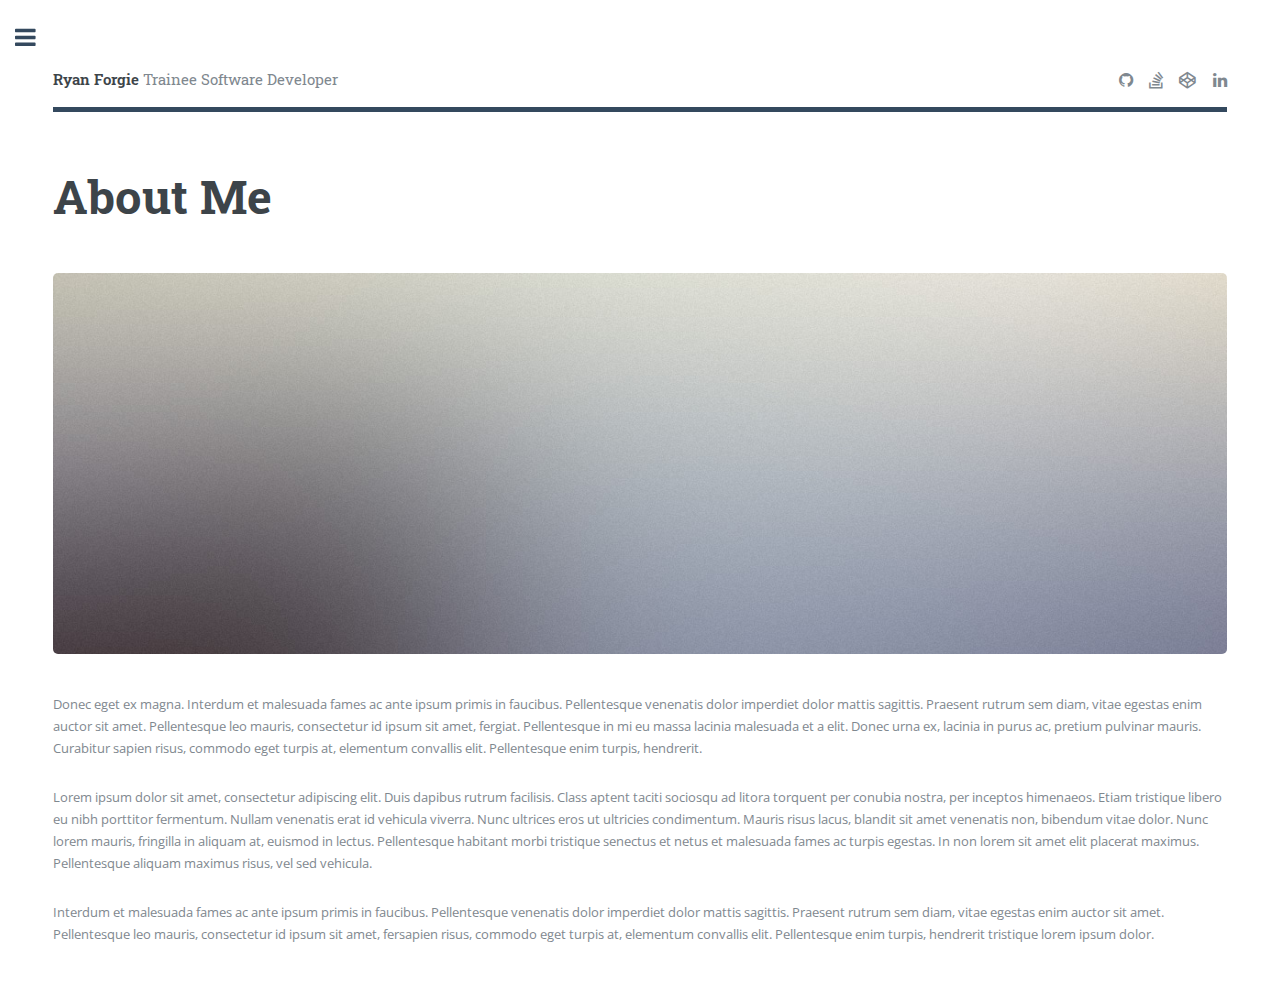
==== about me.html @ 8f0c616c "About me" ====
<!DOCTYPE HTML>
<!--
	Editorial by HTML5 UP
	html5up.net | @ajlkn
	Free for personal and commercial use under the CCA 3.0 license (html5up.net/license)
-->
<html>
	<head>
		<title>About Me</title>
		<meta charset="utf-8" />
		<meta name="viewport" content="width=device-width, initial-scale=1, user-scalable=no" />
		<!--[if lte IE 8]><script src="assets/js/ie/html5shiv.js"></script><![endif]-->
		<link rel="stylesheet" href="assets/css/main.css" />
		<!--[if lte IE 9]><link rel="stylesheet" href="assets/css/ie9.css" /><![endif]-->
		<!--[if lte IE 8]><link rel="stylesheet" href="assets/css/ie8.css" /><![endif]-->
	</head>
	<body>

		<!-- Wrapper -->
			<div id="wrapper">

				<!-- Main -->
					<div id="main">
						<div class="inner">

							<!-- Header -->
								<header id="header">
									<a href="index.html" class="logo"><strong>Ryan Forgie</strong> Trainee Software Developer</a>
									<ul class="icons">
										<li><a href="https://github.com/RJForgie" class="icon fa-github"><span class="label">Github</span></a></li>
										<li><a href="https://stackoverflow.com/users/7259341/ryan-forgie" class="icon fa-stack-overflow"><span class="label">Stack-overflow</span></a></li>
										<li><a href="https://codepen.io/RJForgie/" class="icon fa-codepen"><span class="label">Codepen</span></a></li>
										<li><a href="http://www.linkedin.com/in/ryan-forgie" class="icon fa-linkedin"><span class="label">Linkedin</span></a></li>
									</ul>
									</ul>
								</header>

							<!-- Content -->
								<section>
									<header class="main">
										<h1>About Me</h1>
									</header>

									<span class="image main"><img src="images/pic11.jpg" alt="" /></span>

									<p>Donec eget ex magna. Interdum et malesuada fames ac ante ipsum primis in faucibus. Pellentesque venenatis dolor imperdiet dolor mattis sagittis. Praesent rutrum sem diam, vitae egestas enim auctor sit amet. Pellentesque leo mauris, consectetur id ipsum sit amet, fergiat. Pellentesque in mi eu massa lacinia malesuada et a elit. Donec urna ex, lacinia in purus ac, pretium pulvinar mauris. Curabitur sapien risus, commodo eget turpis at, elementum convallis elit. Pellentesque enim turpis, hendrerit.</p>
									<p>Lorem ipsum dolor sit amet, consectetur adipiscing elit. Duis dapibus rutrum facilisis. Class aptent taciti sociosqu ad litora torquent per conubia nostra, per inceptos himenaeos. Etiam tristique libero eu nibh porttitor fermentum. Nullam venenatis erat id vehicula viverra. Nunc ultrices eros ut ultricies condimentum. Mauris risus lacus, blandit sit amet venenatis non, bibendum vitae dolor. Nunc lorem mauris, fringilla in aliquam at, euismod in lectus. Pellentesque habitant morbi tristique senectus et netus et malesuada fames ac turpis egestas. In non lorem sit amet elit placerat maximus. Pellentesque aliquam maximus risus, vel sed vehicula.</p>
									<p>Interdum et malesuada fames ac ante ipsum primis in faucibus. Pellentesque venenatis dolor imperdiet dolor mattis sagittis. Praesent rutrum sem diam, vitae egestas enim auctor sit amet. Pellentesque leo mauris, consectetur id ipsum sit amet, fersapien risus, commodo eget turpis at, elementum convallis elit. Pellentesque enim turpis, hendrerit tristique lorem ipsum dolor.</p>

								</section>

						</div>
					</div>

				<!-- Sidebar -->
				<div id="sidebar">
					<div class="inner">

						<!-- Search -->
							<!-- <section id="search" class="alt">
								<form method="post" action="#">
									<input type="text" name="query" id="query" placeholder="Search" />
								</form>
							</section> -->

						<!-- Menu -->
							<nav id="menu">
								<header class="major">
									<h2>Menu</h2>
								</header>
								<ul>
									<li><a href="about me.html">About Me</a></li>
									<!-- <li><a href="generic.html">Generic</a></li> -->
									<!-- <li><a href="elements.html">Elements</a></li> -->
									<!--Extra sidebar items, not needed for now
									<li>
										<span class="opener">Submenu</span>
										<ul>
											<li><a href="#">Lorem Dolor</a></li>
											<li><a href="#">Ipsum Adipiscing</a></li>
											<li><a href="#">Tempus Magna</a></li>
											<li><a href="#">Feugiat Veroeros</a></li>
										</ul>
									</li>
									<li><a href="#">Etiam Dolore</a></li>
									<li><a href="#">Adipiscing</a></li>
									<li>
										<span class="opener">Another Submenu</span>
										<ul>
											<li><a href="#">Lorem Dolor</a></li>
											<li><a href="#">Ipsum Adipiscing</a></li>
											<li><a href="#">Tempus Magna</a></li>
											<li><a href="#">Feugiat Veroeros</a></li>
										</ul>
									</li>
									<li><a href="#">Maximus Erat</a></li>
									<li><a href="#">Sapien Mauris</a></li>
									<li><a href="#">Amet Lacinia</a></li>
								</ul>
								-->
							</nav>

						<!-- Section -->
						<!--Extra sidebar section - not needed for now
							<section>
								<header class="major">
									<h2>Ante interdum</h2>
								</header>
								<div class="mini-posts">
									<article>
										<a href="#" class="image"><img src="images/pic07.jpg" alt="" /></a>
										<p>Aenean ornare velit lacus, ac varius enim lorem ullamcorper dolore aliquam.</p>
									</article>
									<article>
										<a href="#" class="image"><img src="images/pic08.jpg" alt="" /></a>
										<p>Aenean ornare velit lacus, ac varius enim lorem ullamcorper dolore aliquam.</p>
									</article>
									<article>
										<a href="#" class="image"><img src="images/pic09.jpg" alt="" /></a>
										<p>Aenean ornare velit lacus, ac varius enim lorem ullamcorper dolore aliquam.</p>
									</article>
								</div>
								<ul class="actions">
									<li><a href="#" class="button">More</a></li>
								</ul>
							</section>

						<!-- Section -->
							<section>
								<header class="major">
									<h2>Get in touch</h2>
								</header>
								<p>To discuss a job opportunity or collaboration on a project please contact me through Linkedin.</p>
								<ul class="contact">
									<!-- <li class="fa-envelope-o"><a href="#"></a></li> -->
									<!--<li class="fa-phone">(000) 000-0000</li>-->
									<li class="fa-home">Edinburgh, Scotland<br />
									United Kingdom</li>
								</ul>
							</section>

						<!-- Footer -->
						<footer id="footer">
							<p class="copyright">&copy; Ryan Forgie 2017. All rights reserved. Original Template Design: <a href="https://html5up.net">HTML5 UP</a>.</p>
						</footer>

					</div>
				</div>

		</div>

		<!-- Scripts -->
			<script src="assets/js/jquery.min.js"></script>
			<script src="assets/js/skel.min.js"></script>
			<script src="assets/js/util.js"></script>
			<!--[if lte IE 8]><script src="assets/js/ie/respond.min.js"></script><![endif]-->
			<script src="assets/js/main.js"></script>

	</body>
</html>
---- assets/css/main.css ----
@import url(font-awesome.min.css);
@import url("https://fonts.googleapis.com/css?family=Open+Sans:400,600,400italic,600italic|Roboto+Slab:400,700");

/*
	Editorial by HTML5 UP
	html5up.net | @ajlkn
	Free for personal and commercial use under the CCA 3.0 license (html5up.net/license)
*/

/* Reset */

	html, body, div, span, applet, object, iframe, h1, h2, h3, h4, h5, h6, p, blockquote, pre, a, abbr, acronym, address, big, cite, code, del, dfn, em, img, ins, kbd, q, s, samp, small, strike, strong, sub, sup, tt, var, b, u, i, center, dl, dt, dd, ol, ul, li, fieldset, form, label, legend, table, caption, tbody, tfoot, thead, tr, th, td, article, aside, canvas, details, embed, figure, figcaption, footer, header, hgroup, menu, nav, output, ruby, section, summary, time, mark, audio, video {
		margin: 0;
		padding: 0;
		border: 0;
		font-size: 100%;
		font: inherit;
		vertical-align: baseline;
	}

	article, aside, details, figcaption, figure, footer, header, hgroup, menu, nav, section {
		display: block;
	}

	body {
		line-height: 1;
	}

	ol, ul {
		list-style: none;
	}

	blockquote, q {
		quotes: none;
	}

	blockquote:before, blockquote:after, q:before, q:after {
		content: '';
		content: none;
	}

	table {
		border-collapse: collapse;
		border-spacing: 0;
	}

	body {
		-webkit-text-size-adjust: none;
	}

/* Box Model */

	*, *:before, *:after {
		-moz-box-sizing: border-box;
		-webkit-box-sizing: border-box;
		box-sizing: border-box;
	}

/* Grid */

	.row {
		border-bottom: solid 1px transparent;
		-moz-box-sizing: border-box;
		-webkit-box-sizing: border-box;
		box-sizing: border-box;
	}

	.row > * {
		float: left;
		-moz-box-sizing: border-box;
		-webkit-box-sizing: border-box;
		box-sizing: border-box;
	}

	.row:after, .row:before {
		content: '';
		display: block;
		clear: both;
		height: 0;
	}

	.row.uniform > * > :first-child {
		margin-top: 0;
	}

	.row.uniform > * > :last-child {
		margin-bottom: 0;
	}

	.row.\30 \25 > * {
		padding: 0 0 0 0em;
	}

	.row.\30 \25 {
		margin: 0 0 -1px 0em;
	}

	.row.uniform.\30 \25 > * {
		padding: 0em 0 0 0em;
	}

	.row.uniform.\30 \25 {
		margin: 0em 0 -1px 0em;
	}

	.row > * {
		padding: 0 0 0 1.5em;
	}

	.row {
		margin: 0 0 -1px -1.5em;
	}

	.row.uniform > * {
		padding: 1.5em 0 0 1.5em;
	}

	.row.uniform {
		margin: -1.5em 0 -1px -1.5em;
	}

	.row.\32 00\25 > * {
		padding: 0 0 0 3em;
	}

	.row.\32 00\25 {
		margin: 0 0 -1px -3em;
	}

	.row.uniform.\32 00\25 > * {
		padding: 3em 0 0 3em;
	}

	.row.uniform.\32 00\25 {
		margin: -3em 0 -1px -3em;
	}

	.row.\31 50\25 > * {
		padding: 0 0 0 2.25em;
	}

	.row.\31 50\25 {
		margin: 0 0 -1px -2.25em;
	}

	.row.uniform.\31 50\25 > * {
		padding: 2.25em 0 0 2.25em;
	}

	.row.uniform.\31 50\25 {
		margin: -2.25em 0 -1px -2.25em;
	}

	.row.\35 0\25 > * {
		padding: 0 0 0 0.75em;
	}

	.row.\35 0\25 {
		margin: 0 0 -1px -0.75em;
	}

	.row.uniform.\35 0\25 > * {
		padding: 0.75em 0 0 0.75em;
	}

	.row.uniform.\35 0\25 {
		margin: -0.75em 0 -1px -0.75em;
	}

	.row.\32 5\25 > * {
		padding: 0 0 0 0.375em;
	}

	.row.\32 5\25 {
		margin: 0 0 -1px -0.375em;
	}

	.row.uniform.\32 5\25 > * {
		padding: 0.375em 0 0 0.375em;
	}

	.row.uniform.\32 5\25 {
		margin: -0.375em 0 -1px -0.375em;
	}

	.\31 2u, .\31 2u\24 {
		width: 100%;
		clear: none;
		margin-left: 0;
	}

	.\31 1u, .\31 1u\24 {
		width: 91.6666666667%;
		clear: none;
		margin-left: 0;
	}

	.\31 0u, .\31 0u\24 {
		width: 83.3333333333%;
		clear: none;
		margin-left: 0;
	}

	.\39 u, .\39 u\24 {
		width: 75%;
		clear: none;
		margin-left: 0;
	}

	.\38 u, .\38 u\24 {
		width: 66.6666666667%;
		clear: none;
		margin-left: 0;
	}

	.\37 u, .\37 u\24 {
		width: 58.3333333333%;
		clear: none;
		margin-left: 0;
	}

	.\36 u, .\36 u\24 {
		width: 50%;
		clear: none;
		margin-left: 0;
	}

	.\35 u, .\35 u\24 {
		width: 41.6666666667%;
		clear: none;
		margin-left: 0;
	}

	.\34 u, .\34 u\24 {
		width: 33.3333333333%;
		clear: none;
		margin-left: 0;
	}

	.\33 u, .\33 u\24 {
		width: 25%;
		clear: none;
		margin-left: 0;
	}

	.\32 u, .\32 u\24 {
		width: 16.6666666667%;
		clear: none;
		margin-left: 0;
	}

	.\31 u, .\31 u\24 {
		width: 8.3333333333%;
		clear: none;
		margin-left: 0;
	}

	.\31 2u\24 + *,
	.\31 1u\24 + *,
	.\31 0u\24 + *,
	.\39 u\24 + *,
	.\38 u\24 + *,
	.\37 u\24 + *,
	.\36 u\24 + *,
	.\35 u\24 + *,
	.\34 u\24 + *,
	.\33 u\24 + *,
	.\32 u\24 + *,
	.\31 u\24 + * {
		clear: left;
	}

	.\-11u {
		margin-left: 91.66667%;
	}

	.\-10u {
		margin-left: 83.33333%;
	}

	.\-9u {
		margin-left: 75%;
	}

	.\-8u {
		margin-left: 66.66667%;
	}

	.\-7u {
		margin-left: 58.33333%;
	}

	.\-6u {
		margin-left: 50%;
	}

	.\-5u {
		margin-left: 41.66667%;
	}

	.\-4u {
		margin-left: 33.33333%;
	}

	.\-3u {
		margin-left: 25%;
	}

	.\-2u {
		margin-left: 16.66667%;
	}

	.\-1u {
		margin-left: 8.33333%;
	}

	@media screen and (max-width: 1680px) {

		.row > * {
			padding: 0 0 0 1.5em;
		}

		.row {
			margin: 0 0 -1px -1.5em;
		}

		.row.uniform > * {
			padding: 1.5em 0 0 1.5em;
		}

		.row.uniform {
			margin: -1.5em 0 -1px -1.5em;
		}

		.row.\32 00\25 > * {
			padding: 0 0 0 3em;
		}

		.row.\32 00\25 {
			margin: 0 0 -1px -3em;
		}

		.row.uniform.\32 00\25 > * {
			padding: 3em 0 0 3em;
		}

		.row.uniform.\32 00\25 {
			margin: -3em 0 -1px -3em;
		}

		.row.\31 50\25 > * {
			padding: 0 0 0 2.25em;
		}

		.row.\31 50\25 {
			margin: 0 0 -1px -2.25em;
		}

		.row.uniform.\31 50\25 > * {
			padding: 2.25em 0 0 2.25em;
		}

		.row.uniform.\31 50\25 {
			margin: -2.25em 0 -1px -2.25em;
		}

		.row.\35 0\25 > * {
			padding: 0 0 0 0.75em;
		}

		.row.\35 0\25 {
			margin: 0 0 -1px -0.75em;
		}

		.row.uniform.\35 0\25 > * {
			padding: 0.75em 0 0 0.75em;
		}

		.row.uniform.\35 0\25 {
			margin: -0.75em 0 -1px -0.75em;
		}

		.row.\32 5\25 > * {
			padding: 0 0 0 0.375em;
		}

		.row.\32 5\25 {
			margin: 0 0 -1px -0.375em;
		}

		.row.uniform.\32 5\25 > * {
			padding: 0.375em 0 0 0.375em;
		}

		.row.uniform.\32 5\25 {
			margin: -0.375em 0 -1px -0.375em;
		}

		.\31 2u\28xlarge\29, .\31 2u\24\28xlarge\29 {
			width: 100%;
			clear: none;
			margin-left: 0;
		}

		.\31 1u\28xlarge\29, .\31 1u\24\28xlarge\29 {
			width: 91.6666666667%;
			clear: none;
			margin-left: 0;
		}

		.\31 0u\28xlarge\29, .\31 0u\24\28xlarge\29 {
			width: 83.3333333333%;
			clear: none;
			margin-left: 0;
		}

		.\39 u\28xlarge\29, .\39 u\24\28xlarge\29 {
			width: 75%;
			clear: none;
			margin-left: 0;
		}

		.\38 u\28xlarge\29, .\38 u\24\28xlarge\29 {
			width: 66.6666666667%;
			clear: none;
			margin-left: 0;
		}

		.\37 u\28xlarge\29, .\37 u\24\28xlarge\29 {
			width: 58.3333333333%;
			clear: none;
			margin-left: 0;
		}

		.\36 u\28xlarge\29, .\36 u\24\28xlarge\29 {
			width: 50%;
			clear: none;
			margin-left: 0;
		}

		.\35 u\28xlarge\29, .\35 u\24\28xlarge\29 {
			width: 41.6666666667%;
			clear: none;
			margin-left: 0;
		}

		.\34 u\28xlarge\29, .\34 u\24\28xlarge\29 {
			width: 33.3333333333%;
			clear: none;
			margin-left: 0;
		}

		.\33 u\28xlarge\29, .\33 u\24\28xlarge\29 {
			width: 25%;
			clear: none;
			margin-left: 0;
		}

		.\32 u\28xlarge\29, .\32 u\24\28xlarge\29 {
			width: 16.6666666667%;
			clear: none;
			margin-left: 0;
		}

		.\31 u\28xlarge\29, .\31 u\24\28xlarge\29 {
			width: 8.3333333333%;
			clear: none;
			margin-left: 0;
		}

		.\31 2u\24\28xlarge\29 + *,
		.\31 1u\24\28xlarge\29 + *,
		.\31 0u\24\28xlarge\29 + *,
		.\39 u\24\28xlarge\29 + *,
		.\38 u\24\28xlarge\29 + *,
		.\37 u\24\28xlarge\29 + *,
		.\36 u\24\28xlarge\29 + *,
		.\35 u\24\28xlarge\29 + *,
		.\34 u\24\28xlarge\29 + *,
		.\33 u\24\28xlarge\29 + *,
		.\32 u\24\28xlarge\29 + *,
		.\31 u\24\28xlarge\29 + * {
			clear: left;
		}

		.\-11u\28xlarge\29 {
			margin-left: 91.66667%;
		}

		.\-10u\28xlarge\29 {
			margin-left: 83.33333%;
		}

		.\-9u\28xlarge\29 {
			margin-left: 75%;
		}

		.\-8u\28xlarge\29 {
			margin-left: 66.66667%;
		}

		.\-7u\28xlarge\29 {
			margin-left: 58.33333%;
		}

		.\-6u\28xlarge\29 {
			margin-left: 50%;
		}

		.\-5u\28xlarge\29 {
			margin-left: 41.66667%;
		}

		.\-4u\28xlarge\29 {
			margin-left: 33.33333%;
		}

		.\-3u\28xlarge\29 {
			margin-left: 25%;
		}

		.\-2u\28xlarge\29 {
			margin-left: 16.66667%;
		}

		.\-1u\28xlarge\29 {
			margin-left: 8.33333%;
		}

	}

	@media screen and (max-width: 1280px) {

		.row > * {
			padding: 0 0 0 1.5em;
		}

		.row {
			margin: 0 0 -1px -1.5em;
		}

		.row.uniform > * {
			padding: 1.5em 0 0 1.5em;
		}

		.row.uniform {
			margin: -1.5em 0 -1px -1.5em;
		}

		.row.\32 00\25 > * {
			padding: 0 0 0 3em;
		}

		.row.\32 00\25 {
			margin: 0 0 -1px -3em;
		}

		.row.uniform.\32 00\25 > * {
			padding: 3em 0 0 3em;
		}

		.row.uniform.\32 00\25 {
			margin: -3em 0 -1px -3em;
		}

		.row.\31 50\25 > * {
			padding: 0 0 0 2.25em;
		}

		.row.\31 50\25 {
			margin: 0 0 -1px -2.25em;
		}

		.row.uniform.\31 50\25 > * {
			padding: 2.25em 0 0 2.25em;
		}

		.row.uniform.\31 50\25 {
			margin: -2.25em 0 -1px -2.25em;
		}

		.row.\35 0\25 > * {
			padding: 0 0 0 0.75em;
		}

		.row.\35 0\25 {
			margin: 0 0 -1px -0.75em;
		}

		.row.uniform.\35 0\25 > * {
			padding: 0.75em 0 0 0.75em;
		}

		.row.uniform.\35 0\25 {
			margin: -0.75em 0 -1px -0.75em;
		}

		.row.\32 5\25 > * {
			padding: 0 0 0 0.375em;
		}

		.row.\32 5\25 {
			margin: 0 0 -1px -0.375em;
		}

		.row.uniform.\32 5\25 > * {
			padding: 0.375em 0 0 0.375em;
		}

		.row.uniform.\32 5\25 {
			margin: -0.375em 0 -1px -0.375em;
		}

		.\31 2u\28large\29, .\31 2u\24\28large\29 {
			width: 100%;
			clear: none;
			margin-left: 0;
		}

		.\31 1u\28large\29, .\31 1u\24\28large\29 {
			width: 91.6666666667%;
			clear: none;
			margin-left: 0;
		}

		.\31 0u\28large\29, .\31 0u\24\28large\29 {
			width: 83.3333333333%;
			clear: none;
			margin-left: 0;
		}

		.\39 u\28large\29, .\39 u\24\28large\29 {
			width: 75%;
			clear: none;
			margin-left: 0;
		}

		.\38 u\28large\29, .\38 u\24\28large\29 {
			width: 66.6666666667%;
			clear: none;
			margin-left: 0;
		}

		.\37 u\28large\29, .\37 u\24\28large\29 {
			width: 58.3333333333%;
			clear: none;
			margin-left: 0;
		}

		.\36 u\28large\29, .\36 u\24\28large\29 {
			width: 50%;
			clear: none;
			margin-left: 0;
		}

		.\35 u\28large\29, .\35 u\24\28large\29 {
			width: 41.6666666667%;
			clear: none;
			margin-left: 0;
		}

		.\34 u\28large\29, .\34 u\24\28large\29 {
			width: 33.3333333333%;
			clear: none;
			margin-left: 0;
		}

		.\33 u\28large\29, .\33 u\24\28large\29 {
			width: 25%;
			clear: none;
			margin-left: 0;
		}

		.\32 u\28large\29, .\32 u\24\28large\29 {
			width: 16.6666666667%;
			clear: none;
			margin-left: 0;
		}

		.\31 u\28large\29, .\31 u\24\28large\29 {
			width: 8.3333333333%;
			clear: none;
			margin-left: 0;
		}

		.\31 2u\24\28large\29 + *,
		.\31 1u\24\28large\29 + *,
		.\31 0u\24\28large\29 + *,
		.\39 u\24\28large\29 + *,
		.\38 u\24\28large\29 + *,
		.\37 u\24\28large\29 + *,
		.\36 u\24\28large\29 + *,
		.\35 u\24\28large\29 + *,
		.\34 u\24\28large\29 + *,
		.\33 u\24\28large\29 + *,
		.\32 u\24\28large\29 + *,
		.\31 u\24\28large\29 + * {
			clear: left;
		}

		.\-11u\28large\29 {
			margin-left: 91.66667%;
		}

		.\-10u\28large\29 {
			margin-left: 83.33333%;
		}

		.\-9u\28large\29 {
			margin-left: 75%;
		}

		.\-8u\28large\29 {
			margin-left: 66.66667%;
		}

		.\-7u\28large\29 {
			margin-left: 58.33333%;
		}

		.\-6u\28large\29 {
			margin-left: 50%;
		}

		.\-5u\28large\29 {
			margin-left: 41.66667%;
		}

		.\-4u\28large\29 {
			margin-left: 33.33333%;
		}

		.\-3u\28large\29 {
			margin-left: 25%;
		}

		.\-2u\28large\29 {
			margin-left: 16.66667%;
		}

		.\-1u\28large\29 {
			margin-left: 8.33333%;
		}

	}

	@media screen and (max-width: 980px) {

		.row > * {
			padding: 0 0 0 1.5em;
		}

		.row {
			margin: 0 0 -1px -1.5em;
		}

		.row.uniform > * {
			padding: 1.5em 0 0 1.5em;
		}

		.row.uniform {
			margin: -1.5em 0 -1px -1.5em;
		}

		.row.\32 00\25 > * {
			padding: 0 0 0 3em;
		}

		.row.\32 00\25 {
			margin: 0 0 -1px -3em;
		}

		.row.uniform.\32 00\25 > * {
			padding: 3em 0 0 3em;
		}

		.row.uniform.\32 00\25 {
			margin: -3em 0 -1px -3em;
		}

		.row.\31 50\25 > * {
			padding: 0 0 0 2.25em;
		}

		.row.\31 50\25 {
			margin: 0 0 -1px -2.25em;
		}

		.row.uniform.\31 50\25 > * {
			padding: 2.25em 0 0 2.25em;
		}

		.row.uniform.\31 50\25 {
			margin: -2.25em 0 -1px -2.25em;
		}

		.row.\35 0\25 > * {
			padding: 0 0 0 0.75em;
		}

		.row.\35 0\25 {
			margin: 0 0 -1px -0.75em;
		}

		.row.uniform.\35 0\25 > * {
			padding: 0.75em 0 0 0.75em;
		}

		.row.uniform.\35 0\25 {
			margin: -0.75em 0 -1px -0.75em;
		}

		.row.\32 5\25 > * {
			padding: 0 0 0 0.375em;
		}

		.row.\32 5\25 {
			margin: 0 0 -1px -0.375em;
		}

		.row.uniform.\32 5\25 > * {
			padding: 0.375em 0 0 0.375em;
		}

		.row.uniform.\32 5\25 {
			margin: -0.375em 0 -1px -0.375em;
		}

		.\31 2u\28medium\29, .\31 2u\24\28medium\29 {
			width: 100%;
			clear: none;
			margin-left: 0;
		}

		.\31 1u\28medium\29, .\31 1u\24\28medium\29 {
			width: 91.6666666667%;
			clear: none;
			margin-left: 0;
		}

		.\31 0u\28medium\29, .\31 0u\24\28medium\29 {
			width: 83.3333333333%;
			clear: none;
			margin-left: 0;
		}

		.\39 u\28medium\29, .\39 u\24\28medium\29 {
			width: 75%;
			clear: none;
			margin-left: 0;
		}

		.\38 u\28medium\29, .\38 u\24\28medium\29 {
			width: 66.6666666667%;
			clear: none;
			margin-left: 0;
		}

		.\37 u\28medium\29, .\37 u\24\28medium\29 {
			width: 58.3333333333%;
			clear: none;
			margin-left: 0;
		}

		.\36 u\28medium\29, .\36 u\24\28medium\29 {
			width: 50%;
			clear: none;
			margin-left: 0;
		}

		.\35 u\28medium\29, .\35 u\24\28medium\29 {
			width: 41.6666666667%;
			clear: none;
			margin-left: 0;
		}

		.\34 u\28medium\29, .\34 u\24\28medium\29 {
			width: 33.3333333333%;
			clear: none;
			margin-left: 0;
		}

		.\33 u\28medium\29, .\33 u\24\28medium\29 {
			width: 25%;
			clear: none;
			margin-left: 0;
		}

		.\32 u\28medium\29, .\32 u\24\28medium\29 {
			width: 16.6666666667%;
			clear: none;
			margin-left: 0;
		}

		.\31 u\28medium\29, .\31 u\24\28medium\29 {
			width: 8.3333333333%;
			clear: none;
			margin-left: 0;
		}

		.\31 2u\24\28medium\29 + *,
		.\31 1u\24\28medium\29 + *,
		.\31 0u\24\28medium\29 + *,
		.\39 u\24\28medium\29 + *,
		.\38 u\24\28medium\29 + *,
		.\37 u\24\28medium\29 + *,
		.\36 u\24\28medium\29 + *,
		.\35 u\24\28medium\29 + *,
		.\34 u\24\28medium\29 + *,
		.\33 u\24\28medium\29 + *,
		.\32 u\24\28medium\29 + *,
		.\31 u\24\28medium\29 + * {
			clear: left;
		}

		.\-11u\28medium\29 {
			margin-left: 91.66667%;
		}

		.\-10u\28medium\29 {
			margin-left: 83.33333%;
		}

		.\-9u\28medium\29 {
			margin-left: 75%;
		}

		.\-8u\28medium\29 {
			margin-left: 66.66667%;
		}

		.\-7u\28medium\29 {
			margin-left: 58.33333%;
		}

		.\-6u\28medium\29 {
			margin-left: 50%;
		}

		.\-5u\28medium\29 {
			margin-left: 41.66667%;
		}

		.\-4u\28medium\29 {
			margin-left: 33.33333%;
		}

		.\-3u\28medium\29 {
			margin-left: 25%;
		}

		.\-2u\28medium\29 {
			margin-left: 16.66667%;
		}

		.\-1u\28medium\29 {
			margin-left: 8.33333%;
		}

	}

	@media screen and (max-width: 736px) {

		.row > * {
			padding: 0 0 0 1.5em;
		}

		.row {
			margin: 0 0 -1px -1.5em;
		}

		.row.uniform > * {
			padding: 1.5em 0 0 1.5em;
		}

		.row.uniform {
			margin: -1.5em 0 -1px -1.5em;
		}

		.row.\32 00\25 > * {
			padding: 0 0 0 3em;
		}

		.row.\32 00\25 {
			margin: 0 0 -1px -3em;
		}

		.row.uniform.\32 00\25 > * {
			padding: 3em 0 0 3em;
		}

		.row.uniform.\32 00\25 {
			margin: -3em 0 -1px -3em;
		}

		.row.\31 50\25 > * {
			padding: 0 0 0 2.25em;
		}

		.row.\31 50\25 {
			margin: 0 0 -1px -2.25em;
		}

		.row.uniform.\31 50\25 > * {
			padding: 2.25em 0 0 2.25em;
		}

		.row.uniform.\31 50\25 {
			margin: -2.25em 0 -1px -2.25em;
		}

		.row.\35 0\25 > * {
			padding: 0 0 0 0.75em;
		}

		.row.\35 0\25 {
			margin: 0 0 -1px -0.75em;
		}

		.row.uniform.\35 0\25 > * {
			padding: 0.75em 0 0 0.75em;
		}

		.row.uniform.\35 0\25 {
			margin: -0.75em 0 -1px -0.75em;
		}

		.row.\32 5\25 > * {
			padding: 0 0 0 0.375em;
		}

		.row.\32 5\25 {
			margin: 0 0 -1px -0.375em;
		}

		.row.uniform.\32 5\25 > * {
			padding: 0.375em 0 0 0.375em;
		}

		.row.uniform.\32 5\25 {
			margin: -0.375em 0 -1px -0.375em;
		}

		.\31 2u\28small\29, .\31 2u\24\28small\29 {
			width: 100%;
			clear: none;
			margin-left: 0;
		}

		.\31 1u\28small\29, .\31 1u\24\28small\29 {
			width: 91.6666666667%;
			clear: none;
			margin-left: 0;
		}

		.\31 0u\28small\29, .\31 0u\24\28small\29 {
			width: 83.3333333333%;
			clear: none;
			margin-left: 0;
		}

		.\39 u\28small\29, .\39 u\24\28small\29 {
			width: 75%;
			clear: none;
			margin-left: 0;
		}

		.\38 u\28small\29, .\38 u\24\28small\29 {
			width: 66.6666666667%;
			clear: none;
			margin-left: 0;
		}

		.\37 u\28small\29, .\37 u\24\28small\29 {
			width: 58.3333333333%;
			clear: none;
			margin-left: 0;
		}

		.\36 u\28small\29, .\36 u\24\28small\29 {
			width: 50%;
			clear: none;
			margin-left: 0;
		}

		.\35 u\28small\29, .\35 u\24\28small\29 {
			width: 41.6666666667%;
			clear: none;
			margin-left: 0;
		}

		.\34 u\28small\29, .\34 u\24\28small\29 {
			width: 33.3333333333%;
			clear: none;
			margin-left: 0;
		}

		.\33 u\28small\29, .\33 u\24\28small\29 {
			width: 25%;
			clear: none;
			margin-left: 0;
		}

		.\32 u\28small\29, .\32 u\24\28small\29 {
			width: 16.6666666667%;
			clear: none;
			margin-left: 0;
		}

		.\31 u\28small\29, .\31 u\24\28small\29 {
			width: 8.3333333333%;
			clear: none;
			margin-left: 0;
		}

		.\31 2u\24\28small\29 + *,
		.\31 1u\24\28small\29 + *,
		.\31 0u\24\28small\29 + *,
		.\39 u\24\28small\29 + *,
		.\38 u\24\28small\29 + *,
		.\37 u\24\28small\29 + *,
		.\36 u\24\28small\29 + *,
		.\35 u\24\28small\29 + *,
		.\34 u\24\28small\29 + *,
		.\33 u\24\28small\29 + *,
		.\32 u\24\28small\29 + *,
		.\31 u\24\28small\29 + * {
			clear: left;
		}

		.\-11u\28small\29 {
			margin-left: 91.66667%;
		}

		.\-10u\28small\29 {
			margin-left: 83.33333%;
		}

		.\-9u\28small\29 {
			margin-left: 75%;
		}

		.\-8u\28small\29 {
			margin-left: 66.66667%;
		}

		.\-7u\28small\29 {
			margin-left: 58.33333%;
		}

		.\-6u\28small\29 {
			margin-left: 50%;
		}

		.\-5u\28small\29 {
			margin-left: 41.66667%;
		}

		.\-4u\28small\29 {
			margin-left: 33.33333%;
		}

		.\-3u\28small\29 {
			margin-left: 25%;
		}

		.\-2u\28small\29 {
			margin-left: 16.66667%;
		}

		.\-1u\28small\29 {
			margin-left: 8.33333%;
		}

	}

	@media screen and (max-width: 480px) {

		.row > * {
			padding: 0 0 0 1.5em;
		}

		.row {
			margin: 0 0 -1px -1.5em;
		}

		.row.uniform > * {
			padding: 1.5em 0 0 1.5em;
		}

		.row.uniform {
			margin: -1.5em 0 -1px -1.5em;
		}

		.row.\32 00\25 > * {
			padding: 0 0 0 3em;
		}

		.row.\32 00\25 {
			margin: 0 0 -1px -3em;
		}

		.row.uniform.\32 00\25 > * {
			padding: 3em 0 0 3em;
		}

		.row.uniform.\32 00\25 {
			margin: -3em 0 -1px -3em;
		}

		.row.\31 50\25 > * {
			padding: 0 0 0 2.25em;
		}

		.row.\31 50\25 {
			margin: 0 0 -1px -2.25em;
		}

		.row.uniform.\31 50\25 > * {
			padding: 2.25em 0 0 2.25em;
		}

		.row.uniform.\31 50\25 {
			margin: -2.25em 0 -1px -2.25em;
		}

		.row.\35 0\25 > * {
			padding: 0 0 0 0.75em;
		}

		.row.\35 0\25 {
			margin: 0 0 -1px -0.75em;
		}

		.row.uniform.\35 0\25 > * {
			padding: 0.75em 0 0 0.75em;
		}

		.row.uniform.\35 0\25 {
			margin: -0.75em 0 -1px -0.75em;
		}

		.row.\32 5\25 > * {
			padding: 0 0 0 0.375em;
		}

		.row.\32 5\25 {
			margin: 0 0 -1px -0.375em;
		}

		.row.uniform.\32 5\25 > * {
			padding: 0.375em 0 0 0.375em;
		}

		.row.uniform.\32 5\25 {
			margin: -0.375em 0 -1px -0.375em;
		}

		.\31 2u\28xsmall\29, .\31 2u\24\28xsmall\29 {
			width: 100%;
			clear: none;
			margin-left: 0;
		}

		.\31 1u\28xsmall\29, .\31 1u\24\28xsmall\29 {
			width: 91.6666666667%;
			clear: none;
			margin-left: 0;
		}

		.\31 0u\28xsmall\29, .\31 0u\24\28xsmall\29 {
			width: 83.3333333333%;
			clear: none;
			margin-left: 0;
		}

		.\39 u\28xsmall\29, .\39 u\24\28xsmall\29 {
			width: 75%;
			clear: none;
			margin-left: 0;
		}

		.\38 u\28xsmall\29, .\38 u\24\28xsmall\29 {
			width: 66.6666666667%;
			clear: none;
			margin-left: 0;
		}

		.\37 u\28xsmall\29, .\37 u\24\28xsmall\29 {
			width: 58.3333333333%;
			clear: none;
			margin-left: 0;
		}

		.\36 u\28xsmall\29, .\36 u\24\28xsmall\29 {
			width: 50%;
			clear: none;
			margin-left: 0;
		}

		.\35 u\28xsmall\29, .\35 u\24\28xsmall\29 {
			width: 41.6666666667%;
			clear: none;
			margin-left: 0;
		}

		.\34 u\28xsmall\29, .\34 u\24\28xsmall\29 {
			width: 33.3333333333%;
			clear: none;
			margin-left: 0;
		}

		.\33 u\28xsmall\29, .\33 u\24\28xsmall\29 {
			width: 25%;
			clear: none;
			margin-left: 0;
		}

		.\32 u\28xsmall\29, .\32 u\24\28xsmall\29 {
			width: 16.6666666667%;
			clear: none;
			margin-left: 0;
		}

		.\31 u\28xsmall\29, .\31 u\24\28xsmall\29 {
			width: 8.3333333333%;
			clear: none;
			margin-left: 0;
		}

		.\31 2u\24\28xsmall\29 + *,
		.\31 1u\24\28xsmall\29 + *,
		.\31 0u\24\28xsmall\29 + *,
		.\39 u\24\28xsmall\29 + *,
		.\38 u\24\28xsmall\29 + *,
		.\37 u\24\28xsmall\29 + *,
		.\36 u\24\28xsmall\29 + *,
		.\35 u\24\28xsmall\29 + *,
		.\34 u\24\28xsmall\29 + *,
		.\33 u\24\28xsmall\29 + *,
		.\32 u\24\28xsmall\29 + *,
		.\31 u\24\28xsmall\29 + * {
			clear: left;
		}

		.\-11u\28xsmall\29 {
			margin-left: 91.66667%;
		}

		.\-10u\28xsmall\29 {
			margin-left: 83.33333%;
		}

		.\-9u\28xsmall\29 {
			margin-left: 75%;
		}

		.\-8u\28xsmall\29 {
			margin-left: 66.66667%;
		}

		.\-7u\28xsmall\29 {
			margin-left: 58.33333%;
		}

		.\-6u\28xsmall\29 {
			margin-left: 50%;
		}

		.\-5u\28xsmall\29 {
			margin-left: 41.66667%;
		}

		.\-4u\28xsmall\29 {
			margin-left: 33.33333%;
		}

		.\-3u\28xsmall\29 {
			margin-left: 25%;
		}

		.\-2u\28xsmall\29 {
			margin-left: 16.66667%;
		}

		.\-1u\28xsmall\29 {
			margin-left: 8.33333%;
		}

	}

	@media screen and (max-width: 360px) {

		.row > * {
			padding: 0 0 0 1.5em;
		}

		.row {
			margin: 0 0 -1px -1.5em;
		}

		.row.uniform > * {
			padding: 1.5em 0 0 1.5em;
		}

		.row.uniform {
			margin: -1.5em 0 -1px -1.5em;
		}

		.row.\32 00\25 > * {
			padding: 0 0 0 3em;
		}

		.row.\32 00\25 {
			margin: 0 0 -1px -3em;
		}

		.row.uniform.\32 00\25 > * {
			padding: 3em 0 0 3em;
		}

		.row.uniform.\32 00\25 {
			margin: -3em 0 -1px -3em;
		}

		.row.\31 50\25 > * {
			padding: 0 0 0 2.25em;
		}

		.row.\31 50\25 {
			margin: 0 0 -1px -2.25em;
		}

		.row.uniform.\31 50\25 > * {
			padding: 2.25em 0 0 2.25em;
		}

		.row.uniform.\31 50\25 {
			margin: -2.25em 0 -1px -2.25em;
		}

		.row.\35 0\25 > * {
			padding: 0 0 0 0.75em;
		}

		.row.\35 0\25 {
			margin: 0 0 -1px -0.75em;
		}

		.row.uniform.\35 0\25 > * {
			padding: 0.75em 0 0 0.75em;
		}

		.row.uniform.\35 0\25 {
			margin: -0.75em 0 -1px -0.75em;
		}

		.row.\32 5\25 > * {
			padding: 0 0 0 0.375em;
		}

		.row.\32 5\25 {
			margin: 0 0 -1px -0.375em;
		}

		.row.uniform.\32 5\25 > * {
			padding: 0.375em 0 0 0.375em;
		}

		.row.uniform.\32 5\25 {
			margin: -0.375em 0 -1px -0.375em;
		}

		.\31 2u\28xxsmall\29, .\31 2u\24\28xxsmall\29 {
			width: 100%;
			clear: none;
			margin-left: 0;
		}

		.\31 1u\28xxsmall\29, .\31 1u\24\28xxsmall\29 {
			width: 91.6666666667%;
			clear: none;
			margin-left: 0;
		}

		.\31 0u\28xxsmall\29, .\31 0u\24\28xxsmall\29 {
			width: 83.3333333333%;
			clear: none;
			margin-left: 0;
		}

		.\39 u\28xxsmall\29, .\39 u\24\28xxsmall\29 {
			width: 75%;
			clear: none;
			margin-left: 0;
		}

		.\38 u\28xxsmall\29, .\38 u\24\28xxsmall\29 {
			width: 66.6666666667%;
			clear: none;
			margin-left: 0;
		}

		.\37 u\28xxsmall\29, .\37 u\24\28xxsmall\29 {
			width: 58.3333333333%;
			clear: none;
			margin-left: 0;
		}

		.\36 u\28xxsmall\29, .\36 u\24\28xxsmall\29 {
			width: 50%;
			clear: none;
			margin-left: 0;
		}

		.\35 u\28xxsmall\29, .\35 u\24\28xxsmall\29 {
			width: 41.6666666667%;
			clear: none;
			margin-left: 0;
		}

		.\34 u\28xxsmall\29, .\34 u\24\28xxsmall\29 {
			width: 33.3333333333%;
			clear: none;
			margin-left: 0;
		}

		.\33 u\28xxsmall\29, .\33 u\24\28xxsmall\29 {
			width: 25%;
			clear: none;
			margin-left: 0;
		}

		.\32 u\28xxsmall\29, .\32 u\24\28xxsmall\29 {
			width: 16.6666666667%;
			clear: none;
			margin-left: 0;
		}

		.\31 u\28xxsmall\29, .\31 u\24\28xxsmall\29 {
			width: 8.3333333333%;
			clear: none;
			margin-left: 0;
		}

		.\31 2u\24\28xxsmall\29 + *,
		.\31 1u\24\28xxsmall\29 + *,
		.\31 0u\24\28xxsmall\29 + *,
		.\39 u\24\28xxsmall\29 + *,
		.\38 u\24\28xxsmall\29 + *,
		.\37 u\24\28xxsmall\29 + *,
		.\36 u\24\28xxsmall\29 + *,
		.\35 u\24\28xxsmall\29 + *,
		.\34 u\24\28xxsmall\29 + *,
		.\33 u\24\28xxsmall\29 + *,
		.\32 u\24\28xxsmall\29 + *,
		.\31 u\24\28xxsmall\29 + * {
			clear: left;
		}

		.\-11u\28xxsmall\29 {
			margin-left: 91.66667%;
		}

		.\-10u\28xxsmall\29 {
			margin-left: 83.33333%;
		}

		.\-9u\28xxsmall\29 {
			margin-left: 75%;
		}

		.\-8u\28xxsmall\29 {
			margin-left: 66.66667%;
		}

		.\-7u\28xxsmall\29 {
			margin-left: 58.33333%;
		}

		.\-6u\28xxsmall\29 {
			margin-left: 50%;
		}

		.\-5u\28xxsmall\29 {
			margin-left: 41.66667%;
		}

		.\-4u\28xxsmall\29 {
			margin-left: 33.33333%;
		}

		.\-3u\28xxsmall\29 {
			margin-left: 25%;
		}

		.\-2u\28xxsmall\29 {
			margin-left: 16.66667%;
		}

		.\-1u\28xxsmall\29 {
			margin-left: 8.33333%;
		}

	}

	@media screen and (min-width: 1681px) {

		.row > * {
			padding: 0 0 0 1.5em;
		}

		.row {
			margin: 0 0 -1px -1.5em;
		}

		.row.uniform > * {
			padding: 1.5em 0 0 1.5em;
		}

		.row.uniform {
			margin: -1.5em 0 -1px -1.5em;
		}

		.row.\32 00\25 > * {
			padding: 0 0 0 3em;
		}

		.row.\32 00\25 {
			margin: 0 0 -1px -3em;
		}

		.row.uniform.\32 00\25 > * {
			padding: 3em 0 0 3em;
		}

		.row.uniform.\32 00\25 {
			margin: -3em 0 -1px -3em;
		}

		.row.\31 50\25 > * {
			padding: 0 0 0 2.25em;
		}

		.row.\31 50\25 {
			margin: 0 0 -1px -2.25em;
		}

		.row.uniform.\31 50\25 > * {
			padding: 2.25em 0 0 2.25em;
		}

		.row.uniform.\31 50\25 {
			margin: -2.25em 0 -1px -2.25em;
		}

		.row.\35 0\25 > * {
			padding: 0 0 0 0.75em;
		}

		.row.\35 0\25 {
			margin: 0 0 -1px -0.75em;
		}

		.row.uniform.\35 0\25 > * {
			padding: 0.75em 0 0 0.75em;
		}

		.row.uniform.\35 0\25 {
			margin: -0.75em 0 -1px -0.75em;
		}

		.row.\32 5\25 > * {
			padding: 0 0 0 0.375em;
		}

		.row.\32 5\25 {
			margin: 0 0 -1px -0.375em;
		}

		.row.uniform.\32 5\25 > * {
			padding: 0.375em 0 0 0.375em;
		}

		.row.uniform.\32 5\25 {
			margin: -0.375em 0 -1px -0.375em;
		}

		.\31 2u\28xlarge-to-max\29, .\31 2u\24\28xlarge-to-max\29 {
			width: 100%;
			clear: none;
			margin-left: 0;
		}

		.\31 1u\28xlarge-to-max\29, .\31 1u\24\28xlarge-to-max\29 {
			width: 91.6666666667%;
			clear: none;
			margin-left: 0;
		}

		.\31 0u\28xlarge-to-max\29, .\31 0u\24\28xlarge-to-max\29 {
			width: 83.3333333333%;
			clear: none;
			margin-left: 0;
		}

		.\39 u\28xlarge-to-max\29, .\39 u\24\28xlarge-to-max\29 {
			width: 75%;
			clear: none;
			margin-left: 0;
		}

		.\38 u\28xlarge-to-max\29, .\38 u\24\28xlarge-to-max\29 {
			width: 66.6666666667%;
			clear: none;
			margin-left: 0;
		}

		.\37 u\28xlarge-to-max\29, .\37 u\24\28xlarge-to-max\29 {
			width: 58.3333333333%;
			clear: none;
			margin-left: 0;
		}

		.\36 u\28xlarge-to-max\29, .\36 u\24\28xlarge-to-max\29 {
			width: 50%;
			clear: none;
			margin-left: 0;
		}

		.\35 u\28xlarge-to-max\29, .\35 u\24\28xlarge-to-max\29 {
			width: 41.6666666667%;
			clear: none;
			margin-left: 0;
		}

		.\34 u\28xlarge-to-max\29, .\34 u\24\28xlarge-to-max\29 {
			width: 33.3333333333%;
			clear: none;
			margin-left: 0;
		}

		.\33 u\28xlarge-to-max\29, .\33 u\24\28xlarge-to-max\29 {
			width: 25%;
			clear: none;
			margin-left: 0;
		}

		.\32 u\28xlarge-to-max\29, .\32 u\24\28xlarge-to-max\29 {
			width: 16.6666666667%;
			clear: none;
			margin-left: 0;
		}

		.\31 u\28xlarge-to-max\29, .\31 u\24\28xlarge-to-max\29 {
			width: 8.3333333333%;
			clear: none;
			margin-left: 0;
		}

		.\31 2u\24\28xlarge-to-max\29 + *,
		.\31 1u\24\28xlarge-to-max\29 + *,
		.\31 0u\24\28xlarge-to-max\29 + *,
		.\39 u\24\28xlarge-to-max\29 + *,
		.\38 u\24\28xlarge-to-max\29 + *,
		.\37 u\24\28xlarge-to-max\29 + *,
		.\36 u\24\28xlarge-to-max\29 + *,
		.\35 u\24\28xlarge-to-max\29 + *,
		.\34 u\24\28xlarge-to-max\29 + *,
		.\33 u\24\28xlarge-to-max\29 + *,
		.\32 u\24\28xlarge-to-max\29 + *,
		.\31 u\24\28xlarge-to-max\29 + * {
			clear: left;
		}

		.\-11u\28xlarge-to-max\29 {
			margin-left: 91.66667%;
		}

		.\-10u\28xlarge-to-max\29 {
			margin-left: 83.33333%;
		}

		.\-9u\28xlarge-to-max\29 {
			margin-left: 75%;
		}

		.\-8u\28xlarge-to-max\29 {
			margin-left: 66.66667%;
		}

		.\-7u\28xlarge-to-max\29 {
			margin-left: 58.33333%;
		}

		.\-6u\28xlarge-to-max\29 {
			margin-left: 50%;
		}

		.\-5u\28xlarge-to-max\29 {
			margin-left: 41.66667%;
		}

		.\-4u\28xlarge-to-max\29 {
			margin-left: 33.33333%;
		}

		.\-3u\28xlarge-to-max\29 {
			margin-left: 25%;
		}

		.\-2u\28xlarge-to-max\29 {
			margin-left: 16.66667%;
		}

		.\-1u\28xlarge-to-max\29 {
			margin-left: 8.33333%;
		}

	}

	@media screen and (min-width: 481px) and (max-width: 1680px) {

		.row > * {
			padding: 0 0 0 1.5em;
		}

		.row {
			margin: 0 0 -1px -1.5em;
		}

		.row.uniform > * {
			padding: 1.5em 0 0 1.5em;
		}

		.row.uniform {
			margin: -1.5em 0 -1px -1.5em;
		}

		.row.\32 00\25 > * {
			padding: 0 0 0 3em;
		}

		.row.\32 00\25 {
			margin: 0 0 -1px -3em;
		}

		.row.uniform.\32 00\25 > * {
			padding: 3em 0 0 3em;
		}

		.row.uniform.\32 00\25 {
			margin: -3em 0 -1px -3em;
		}

		.row.\31 50\25 > * {
			padding: 0 0 0 2.25em;
		}

		.row.\31 50\25 {
			margin: 0 0 -1px -2.25em;
		}

		.row.uniform.\31 50\25 > * {
			padding: 2.25em 0 0 2.25em;
		}

		.row.uniform.\31 50\25 {
			margin: -2.25em 0 -1px -2.25em;
		}

		.row.\35 0\25 > * {
			padding: 0 0 0 0.75em;
		}

		.row.\35 0\25 {
			margin: 0 0 -1px -0.75em;
		}

		.row.uniform.\35 0\25 > * {
			padding: 0.75em 0 0 0.75em;
		}

		.row.uniform.\35 0\25 {
			margin: -0.75em 0 -1px -0.75em;
		}

		.row.\32 5\25 > * {
			padding: 0 0 0 0.375em;
		}

		.row.\32 5\25 {
			margin: 0 0 -1px -0.375em;
		}

		.row.uniform.\32 5\25 > * {
			padding: 0.375em 0 0 0.375em;
		}

		.row.uniform.\32 5\25 {
			margin: -0.375em 0 -1px -0.375em;
		}

		.\31 2u\28small-to-xlarge\29, .\31 2u\24\28small-to-xlarge\29 {
			width: 100%;
			clear: none;
			margin-left: 0;
		}

		.\31 1u\28small-to-xlarge\29, .\31 1u\24\28small-to-xlarge\29 {
			width: 91.6666666667%;
			clear: none;
			margin-left: 0;
		}

		.\31 0u\28small-to-xlarge\29, .\31 0u\24\28small-to-xlarge\29 {
			width: 83.3333333333%;
			clear: none;
			margin-left: 0;
		}

		.\39 u\28small-to-xlarge\29, .\39 u\24\28small-to-xlarge\29 {
			width: 75%;
			clear: none;
			margin-left: 0;
		}

		.\38 u\28small-to-xlarge\29, .\38 u\24\28small-to-xlarge\29 {
			width: 66.6666666667%;
			clear: none;
			margin-left: 0;
		}

		.\37 u\28small-to-xlarge\29, .\37 u\24\28small-to-xlarge\29 {
			width: 58.3333333333%;
			clear: none;
			margin-left: 0;
		}

		.\36 u\28small-to-xlarge\29, .\36 u\24\28small-to-xlarge\29 {
			width: 50%;
			clear: none;
			margin-left: 0;
		}

		.\35 u\28small-to-xlarge\29, .\35 u\24\28small-to-xlarge\29 {
			width: 41.6666666667%;
			clear: none;
			margin-left: 0;
		}

		.\34 u\28small-to-xlarge\29, .\34 u\24\28small-to-xlarge\29 {
			width: 33.3333333333%;
			clear: none;
			margin-left: 0;
		}

		.\33 u\28small-to-xlarge\29, .\33 u\24\28small-to-xlarge\29 {
			width: 25%;
			clear: none;
			margin-left: 0;
		}

		.\32 u\28small-to-xlarge\29, .\32 u\24\28small-to-xlarge\29 {
			width: 16.6666666667%;
			clear: none;
			margin-left: 0;
		}

		.\31 u\28small-to-xlarge\29, .\31 u\24\28small-to-xlarge\29 {
			width: 8.3333333333%;
			clear: none;
			margin-left: 0;
		}

		.\31 2u\24\28small-to-xlarge\29 + *,
		.\31 1u\24\28small-to-xlarge\29 + *,
		.\31 0u\24\28small-to-xlarge\29 + *,
		.\39 u\24\28small-to-xlarge\29 + *,
		.\38 u\24\28small-to-xlarge\29 + *,
		.\37 u\24\28small-to-xlarge\29 + *,
		.\36 u\24\28small-to-xlarge\29 + *,
		.\35 u\24\28small-to-xlarge\29 + *,
		.\34 u\24\28small-to-xlarge\29 + *,
		.\33 u\24\28small-to-xlarge\29 + *,
		.\32 u\24\28small-to-xlarge\29 + *,
		.\31 u\24\28small-to-xlarge\29 + * {
			clear: left;
		}

		.\-11u\28small-to-xlarge\29 {
			margin-left: 91.66667%;
		}

		.\-10u\28small-to-xlarge\29 {
			margin-left: 83.33333%;
		}

		.\-9u\28small-to-xlarge\29 {
			margin-left: 75%;
		}

		.\-8u\28small-to-xlarge\29 {
			margin-left: 66.66667%;
		}

		.\-7u\28small-to-xlarge\29 {
			margin-left: 58.33333%;
		}

		.\-6u\28small-to-xlarge\29 {
			margin-left: 50%;
		}

		.\-5u\28small-to-xlarge\29 {
			margin-left: 41.66667%;
		}

		.\-4u\28small-to-xlarge\29 {
			margin-left: 33.33333%;
		}

		.\-3u\28small-to-xlarge\29 {
			margin-left: 25%;
		}

		.\-2u\28small-to-xlarge\29 {
			margin-left: 16.66667%;
		}

		.\-1u\28small-to-xlarge\29 {
			margin-left: 8.33333%;
		}

	}

/* Basic */

	@-ms-viewport {
		width: device-width;
	}

	body {
		-ms-overflow-style: scrollbar;
	}

	@media screen and (max-width: 480px) {

		html, body {
			min-width: 320px;
		}

	}

	body {
		background: #ffffff;
	}

		body.is-loading *, body.is-loading *:before, body.is-loading *:after, body.is-resizing *, body.is-resizing *:before, body.is-resizing *:after {
			-moz-animation: none !important;
			-webkit-animation: none !important;
			-ms-animation: none !important;
			animation: none !important;
			-moz-transition: none !important;
			-webkit-transition: none !important;
			-ms-transition: none !important;
			transition: none !important;
		}

/* Type */

	body, input, select, textarea {
		color: #7f888f;
		font-family: "Open Sans", sans-serif;
		font-size: 13pt;
		font-weight: 400;
		line-height: 1.65;
	}

		@media screen and (max-width: 1680px) {

			body, input, select, textarea {
				font-size: 11pt;
			}

		}

		@media screen and (max-width: 1280px) {

			body, input, select, textarea {
				font-size: 10pt;
			}

		}

		@media screen and (max-width: 360px) {

			body, input, select, textarea {
				font-size: 9pt;
			}

		}

	a {
		-moz-transition: color 0.2s ease-in-out, border-bottom-color 0.2s ease-in-out;
		-webkit-transition: color 0.2s ease-in-out, border-bottom-color 0.2s ease-in-out;
		-ms-transition: color 0.2s ease-in-out, border-bottom-color 0.2s ease-in-out;
		transition: color 0.2s ease-in-out, border-bottom-color 0.2s ease-in-out;
		border-bottom: dotted 1px;
		color: #34495E;
		text-decoration: none;
	}

		a:hover {
			border-bottom-color: #34495E;
			color: #34495E !important;
		}

			a:hover strong {
				color: inherit;
			}

	strong, b {
		color: #3d4449;
		font-weight: 600;
	}

	em, i {
		font-style: italic;
	}

	p {
		margin: 0 0 2em 0;
	}

	h1, h2, h3, h4, h5, h6 {
		color: #3d4449;
		font-family: "Roboto Slab", serif;
		font-weight: 700;
		line-height: 1.5;
		margin: 0 0 1em 0;
	}

		h1 a, h2 a, h3 a, h4 a, h5 a, h6 a {
			color: inherit;
			text-decoration: none;
		}

	h1 {
		font-size: 4em;
		margin: 0 0 0.5em 0;
		line-height: 1.3;
	}

	h2 {
		font-size: 1.75em;
	}

	h3 {
		font-size: 1.25em;
	}

	h4 {
		font-size: 1.1em;
	}

	h5 {
		font-size: 0.9em;
	}

	h6 {
		font-size: 0.7em;
	}

	@media screen and (max-width: 1680px) {

		h1 {
			font-size: 3.5em;
		}

	}

	@media screen and (max-width: 980px) {

		h1 {
			font-size: 3.25em;
		}

	}

	@media screen and (max-width: 736px) {

		h1 {
			font-size: 2em;
			line-height: 1.4;
		}

		h2 {
			font-size: 1.5em;
		}

	}

	sub {
		font-size: 0.8em;
		position: relative;
		top: 0.5em;
	}

	sup {
		font-size: 0.8em;
		position: relative;
		top: -0.5em;
	}

	blockquote {
		border-left: solid 3px rgba(210, 215, 217, 0.75);
		font-style: italic;
		margin: 0 0 2em 0;
		padding: 0.5em 0 0.5em 2em;
	}

	code {
		background: rgba(230, 235, 237, 0.25);
		border-radius: 0.375em;
		border: solid 1px rgba(210, 215, 217, 0.75);
		font-family: "Courier New", monospace;
		font-size: 0.9em;
		margin: 0 0.25em;
		padding: 0.25em 0.65em;
	}

	pre {
		-webkit-overflow-scrolling: touch;
		font-family: "Courier New", monospace;
		font-size: 0.9em;
		margin: 0 0 2em 0;
	}

		pre code {
			display: block;
			line-height: 1.75;
			padding: 1em 1.5em;
			overflow-x: auto;
		}

	hr {
		border: 0;
		border-bottom: solid 1px rgba(210, 215, 217, 0.75);
		margin: 2em 0;
	}

		hr.major {
			margin: 3em 0;
		}

	.align-left {
		text-align: left;
	}

	.align-center {
		text-align: center;
	}

	.align-right {
		text-align: right;
	}

/* Section/Article */

	section.special, article.special {
		text-align: center;
	}

	header p {
		font-family: "Roboto Slab", serif;
		font-size: 1em;
		font-weight: 400;
		letter-spacing: 0.075em;
		margin-top: -0.5em;
		text-transform: uppercase;
	}

	header.major > :last-child {
		border-bottom: solid 3px #34495E;
		display: inline-block;
		margin: 0 0 2em 0;
		padding: 0 0.75em 0.5em 0;
	}

	header.main > :last-child {
		margin: 0 0 1em 0;
	}

/* Form */

	form {
		margin: 0 0 2em 0;
	}

	label {
		color: #3d4449;
		display: block;
		font-size: 0.9em;
		font-weight: 600;
		margin: 0 0 1em 0;
	}

	input[type="text"],
	input[type="password"],
	input[type="email"],
	input[type="tel"],
	input[type="search"],
	input[type="url"],
	select,
	textarea {
		-moz-appearance: none;
		-webkit-appearance: none;
		-ms-appearance: none;
		appearance: none;
		background: #ffffff;
		border-radius: 0.375em;
		border: none;
		border: solid 1px rgba(210, 215, 217, 0.75);
		color: inherit;
		display: block;
		outline: 0;
		padding: 0 1em;
		text-decoration: none;
		width: 100%;
	}

		input[type="text"]:invalid,
		input[type="password"]:invalid,
		input[type="email"]:invalid,
		input[type="tel"]:invalid,
		input[type="search"]:invalid,
		input[type="url"]:invalid,
		select:invalid,
		textarea:invalid {
			box-shadow: none;
		}

		input[type="text"]:focus,
		input[type="password"]:focus,
		input[type="email"]:focus,
		input[type="tel"]:focus,
		input[type="search"]:focus,
		input[type="url"]:focus,
		select:focus,
		textarea:focus {
			border-color: #34495E;
			box-shadow: 0 0 0 1px ##34495E;
		}

	.select-wrapper {
		text-decoration: none;
		display: block;
		position: relative;
	}

		.select-wrapper:before {
			-moz-osx-font-smoothing: grayscale;
			-webkit-font-smoothing: antialiased;
			font-family: FontAwesome;
			font-style: normal;
			font-weight: normal;
			text-transform: none !important;
		}

		.select-wrapper:before {
			color: rgba(210, 215, 217, 0.75);
			content: '\f078';
			display: block;
			height: 2.75em;
			line-height: 2.75em;
			pointer-events: none;
			position: absolute;
			right: 0;
			text-align: center;
			top: 0;
			width: 2.75em;
		}

		.select-wrapper select::-ms-expand {
			display: none;
		}

	input[type="text"],
	input[type="password"],
	input[type="email"],
	input[type="tel"],
	input[type="search"],
	input[type="url"],
	select {
		height: 2.75em;
	}

	textarea {
		padding: 0.75em 1em;
	}

	input[type="checkbox"],
	input[type="radio"] {
		-moz-appearance: none;
		-webkit-appearance: none;
		-ms-appearance: none;
		appearance: none;
		display: block;
		float: left;
		margin-right: -2em;
		opacity: 0;
		width: 1em;
		z-index: -1;
	}

		input[type="checkbox"] + label,
		input[type="radio"] + label {
			text-decoration: none;
			color: #7f888f;
			cursor: pointer;
			display: inline-block;
			font-size: 1em;
			font-weight: 400;
			padding-left: 2.4em;
			padding-right: 0.75em;
			position: relative;
		}

			input[type="checkbox"] + label:before,
			input[type="radio"] + label:before {
				-moz-osx-font-smoothing: grayscale;
				-webkit-font-smoothing: antialiased;
				font-family: FontAwesome;
				font-style: normal;
				font-weight: normal;
				text-transform: none !important;
			}

			input[type="checkbox"] + label:before,
			input[type="radio"] + label:before {
				background: #ffffff;
				border-radius: 0.375em;
				border: solid 1px rgba(210, 215, 217, 0.75);
				content: '';
				display: inline-block;
				height: 1.65em;
				left: 0;
				line-height: 1.58125em;
				position: absolute;
				text-align: center;
				top: 0;
				width: 1.65em;
			}

		input[type="checkbox"]:checked + label:before,
		input[type="radio"]:checked + label:before {
			background: #3d4449;
			border-color: #3d4449;
			color: #ffffff;
			content: '\f00c';
		}

		input[type="checkbox"]:focus + label:before,
		input[type="radio"]:focus + label:before {
			border-color: #34495E;
			box-shadow: 0 0 0 1px #34495E;
		}

	input[type="checkbox"] + label:before {
		border-radius: 0.375em;
	}

	input[type="radio"] + label:before {
		border-radius: 100%;
	}

	::-webkit-input-placeholder {
		color: #9fa3a6 !important;
		opacity: 1.0;
	}

	:-moz-placeholder {
		color: #9fa3a6 !important;
		opacity: 1.0;
	}

	::-moz-placeholder {
		color: #9fa3a6 !important;
		opacity: 1.0;
	}

	:-ms-input-placeholder {
		color: #9fa3a6 !important;
		opacity: 1.0;
	}

	.formerize-placeholder {
		color: #9fa3a6 !important;
		opacity: 1.0;
	}

/* Box */

	.box {
		border-radius: 0.375em;
		border: solid 1px rgba(210, 215, 217, 0.75);
		margin-bottom: 2em;
		padding: 1.5em;
	}

		.box > :last-child,
		.box > :last-child > :last-child,
		.box > :last-child > :last-child > :last-child {
			margin-bottom: 0;
		}

		.box.alt {
			border: 0;
			border-radius: 0;
			padding: 0;
		}

/* Icon */

	.icon {
		text-decoration: none;
		border-bottom: none;
		position: relative;
	}

		.icon:before {
			-moz-osx-font-smoothing: grayscale;
			-webkit-font-smoothing: antialiased;
			font-family: FontAwesome;
			font-style: normal;
			font-weight: normal;
			text-transform: none !important;
		}

		.icon > .label {
			display: none;
		}

/* Image */

	.image {
		border-radius: 0.375em;
		border: 0;
		display: inline-block;
		position: relative;
	}

		.image img {
			border-radius: 0.375em;
			display: block;
		}

		.image.left, .image.right {
			max-width: 40%;
		}

			.image.left img, .image.right img {
				width: 100%;
			}

		.image.left {
			float: left;
			padding: 0 1.5em 1em 0;
			top: 0.25em;
		}

		.image.right {
			float: right;
			padding: 0 0 1em 1.5em;
			top: 0.25em;
		}

		.image.fit {
			display: block;
			margin: 0 0 2em 0;
			width: 100%;
		}

			.image.fit img {
				width: 100%;
			}

		.image.main {
			display: block;
			margin: 0 0 3em 0;
			width: 100%;
		}

			.image.main img {
				width: 100%;
			}

	a.image {
		overflow: hidden;
	}

		a.image img {
			-moz-transition: -moz-transform 0.2s ease;
			-webkit-transition: -webkit-transform 0.2s ease;
			-ms-transition: -ms-transform 0.2s ease;
			transition: transform 0.2s ease;
		}

		a.image:hover img {
			-moz-transform: scale(1.075);
			-webkit-transform: scale(1.075);
			-ms-transform: scale(1.075);
			transform: scale(1.075);
		}

/* List */

	ol {
		list-style: decimal;
		margin: 0 0 2em 0;
		padding-left: 1.25em;
	}

		ol li {
			padding-left: 0.25em;
		}

	ul {
		list-style: disc;
		margin: 0 0 2em 0;
		padding-left: 1em;
	}

		ul li {
			padding-left: 0.5em;
		}

		ul.alt {
			list-style: none;
			padding-left: 0;
		}

			ul.alt li {
				border-top: solid 1px rgba(210, 215, 217, 0.75);
				padding: 0.5em 0;
			}

				ul.alt li:first-child {
					border-top: 0;
					padding-top: 0;
				}

		ul.icons {
			cursor: default;
			list-style: none;
			padding-left: 0;
		}

			ul.icons li {
				display: inline-block;
				padding: 0 1em 0 0;
			}

				ul.icons li:last-child {
					padding-right: 0;
				}

				ul.icons li .icon {
					color: inherit;
				}

					ul.icons li .icon:before {
						font-size: 1.25em;
					}

		ul.contact {
			list-style: none;
			padding: 0;
		}

			ul.contact li {
				text-decoration: none;
				border-top: solid 1px rgba(210, 215, 217, 0.75);
				margin: 1.5em 0 0 0;
				padding: 1.5em 0 0 3em;
				position: relative;
			}

				ul.contact li:before {
					-moz-osx-font-smoothing: grayscale;
					-webkit-font-smoothing: antialiased;
					font-family: FontAwesome;
					font-style: normal;
					font-weight: normal;
					text-transform: none !important;
				}

				ul.contact li:before {
					color: #34495E;
					display: inline-block;
					font-size: 1.5em;
					height: 1.125em;
					left: 0;
					line-height: 1.125em;
					position: absolute;
					text-align: center;
					top: 1em;
					width: 1.5em;
				}

				ul.contact li:first-child {
					border-top: 0;
					margin-top: 0;
					padding-top: 0;
				}

					ul.contact li:first-child:before {
						top: 0;
					}

				ul.contact li a {
					color: inherit;
				}

		ul.actions {
			cursor: default;
			list-style: none;
			padding-left: 0;
		}

			ul.actions li {
				display: inline-block;
				padding: 0 1em 0 0;
				vertical-align: middle;
			}

				ul.actions li:last-child {
					padding-right: 0;
				}

			ul.actions.small li {
				padding: 0 0.5em 0 0;
			}

			ul.actions.vertical li {
				display: block;
				padding: 1em 0 0 0;
			}

				ul.actions.vertical li:first-child {
					padding-top: 0;
				}

				ul.actions.vertical li > * {
					margin-bottom: 0;
				}

			ul.actions.vertical.small li {
				padding: 0.5em 0 0 0;
			}

				ul.actions.vertical.small li:first-child {
					padding-top: 0;
				}

			ul.actions.fit {
				display: table;
				margin-left: -1em;
				padding: 0;
				table-layout: fixed;
				width: calc(100% + 1em);
			}

				ul.actions.fit li {
					display: table-cell;
					padding: 0 0 0 1em;
				}

					ul.actions.fit li > * {
						margin-bottom: 0;
					}

				ul.actions.fit.small {
					margin-left: -0.5em;
					width: calc(100% + 0.5em);
				}

					ul.actions.fit.small li {
						padding: 0 0 0 0.5em;
					}

		ul.pagination {
			cursor: default;
			list-style: none;
			padding-left: 0;
		}

			ul.pagination li {
				display: inline-block;
				padding-left: 0;
				vertical-align: middle;
			}

				ul.pagination li > .page {
					-moz-transition: background-color 0.2s ease-in-out, color 0.2s ease-in-out;
					-webkit-transition: background-color 0.2s ease-in-out, color 0.2s ease-in-out;
					-ms-transition: background-color 0.2s ease-in-out, color 0.2s ease-in-out;
					transition: background-color 0.2s ease-in-out, color 0.2s ease-in-out;
					border-bottom: 0;
					border-radius: 0.375em;
					display: inline-block;
					font-size: 0.8em;
					font-weight: 600;
					height: 2em;
					line-height: 2em;
					margin: 0 0.125em;
					min-width: 2em;
					padding: 0 0.5em;
					text-align: center;
				}

					ul.pagination li > .page.active {
						background-color: #34495E;
						color: #ffffff !important;
					}

						ul.pagination li > .page.active:hover {
							background-color: #f67878;
						}

						ul.pagination li > .page.active:active {
							background-color: #f45c5c;
						}

				ul.pagination li:first-child {
					padding-right: 0.75em;
				}

				ul.pagination li:last-child {
					padding-left: 0.75em;
				}

			@media screen and (max-width: 480px) {

				ul.pagination li:nth-child(n+2):nth-last-child(n+2) {
					display: none;
				}

				ul.pagination li:first-child {
					padding-right: 0;
				}

			}

	dl {
		margin: 0 0 2em 0;
	}

		dl dt {
			display: block;
			font-weight: 600;
			margin: 0 0 1em 0;
		}

		dl dd {
			margin-left: 2em;
		}

/* Table */

	.table-wrapper {
		-webkit-overflow-scrolling: touch;
		overflow-x: auto;
	}

	table {
		margin: 0 0 2em 0;
		width: 100%;
	}

		table tbody tr {
			border: solid 1px rgba(210, 215, 217, 0.75);
			border-left: 0;
			border-right: 0;
		}

			table tbody tr:nth-child(2n + 1) {
				background-color: rgba(230, 235, 237, 0.25);
			}

		table td {
			padding: 0.75em 0.75em;
		}

		table th {
			color: #3d4449;
			font-size: 0.9em;
			font-weight: 600;
			padding: 0 0.75em 0.75em 0.75em;
			text-align: left;
		}

		table thead {
			border-bottom: solid 2px rgba(210, 215, 217, 0.75);
		}

		table tfoot {
			border-top: solid 2px rgba(210, 215, 217, 0.75);
		}

		table.alt {
			border-collapse: separate;
		}

			table.alt tbody tr td {
				border: solid 1px rgba(210, 215, 217, 0.75);
				border-left-width: 0;
				border-top-width: 0;
			}

				table.alt tbody tr td:first-child {
					border-left-width: 1px;
				}

			table.alt tbody tr:first-child td {
				border-top-width: 1px;
			}

			table.alt thead {
				border-bottom: 0;
			}

			table.alt tfoot {
				border-top: 0;
			}

/* Button */

	input[type="submit"],
	input[type="reset"],
	input[type="button"],
	button,
	.button {
		-moz-appearance: none;
		-webkit-appearance: none;
		-ms-appearance: none;
		appearance: none;
		-moz-transition: background-color 0.2s ease-in-out, color 0.2s ease-in-out;
		-webkit-transition: background-color 0.2s ease-in-out, color 0.2s ease-in-out;
		-ms-transition: background-color 0.2s ease-in-out, color 0.2s ease-in-out;
		transition: background-color 0.2s ease-in-out, color 0.2s ease-in-out;
		background-color: transparent;
		border-radius: 0.375em;
		border: 0;
		box-shadow: inset 0 0 0 2px #34495E;
		color: #34495E !important;
		cursor: pointer;
		display: inline-block;
		font-family: "Roboto Slab", serif;
		font-size: 0.8em;
		font-weight: 700;
		height: 3.5em;
		letter-spacing: 0.075em;
		line-height: 3.5em;
		padding: 0 2.25em;
		text-align: center;
		text-decoration: none;
		text-transform: uppercase;
		white-space: nowrap;
	}

		input[type="submit"]:hover,
		input[type="reset"]:hover,
		input[type="button"]:hover,
		button:hover,
		.button:hover {
			background-color: rgba(245, 106, 106, 0.05);
		}

		input[type="submit"]:active,
		input[type="reset"]:active,
		input[type="button"]:active,
		button:active,
		.button:active {
			background-color: rgba(245, 106, 106, 0.15);
		}

		input[type="submit"].icon:before,
		input[type="reset"].icon:before,
		input[type="button"].icon:before,
		button.icon:before,
		.button.icon:before {
			margin-right: 0.5em;
		}

		input[type="submit"].fit,
		input[type="reset"].fit,
		input[type="button"].fit,
		button.fit,
		.button.fit {
			display: block;
			margin: 0 0 1em 0;
			width: 100%;
		}

		input[type="submit"].small,
		input[type="reset"].small,
		input[type="button"].small,
		button.small,
		.button.small {
			font-size: 0.6em;
		}

		input[type="submit"].big,
		input[type="reset"].big,
		input[type="button"].big,
		button.big,
		.button.big {
			font-size: 1em;
			height: 3.65em;
			line-height: 3.65em;
		}

		input[type="submit"].special,
		input[type="reset"].special,
		input[type="button"].special,
		button.special,
		.button.special {
			background-color: #34495E;
			box-shadow: none;
			color: #ffffff !important;
		}

			input[type="submit"].special:hover,
			input[type="reset"].special:hover,
			input[type="button"].special:hover,
			button.special:hover,
			.button.special:hover {
				background-color: #f67878;
			}

			input[type="submit"].special:active,
			input[type="reset"].special:active,
			input[type="button"].special:active,
			button.special:active,
			.button.special:active {
				background-color: #f45c5c;
			}

		input[type="submit"].disabled, input[type="submit"]:disabled,
		input[type="reset"].disabled,
		input[type="reset"]:disabled,
		input[type="button"].disabled,
		input[type="button"]:disabled,
		button.disabled,
		button:disabled,
		.button.disabled,
		.button:disabled {
			-moz-pointer-events: none;
			-webkit-pointer-events: none;
			-ms-pointer-events: none;
			pointer-events: none;
			opacity: 0.25;
		}

/* Mini Posts */

	.mini-posts article {
		border-top: solid 1px rgba(210, 215, 217, 0.75);
		margin-top: 2em;
		padding-top: 2em;
	}

		.mini-posts article .image {
			display: block;
			margin: 0 0 1.5em 0;
		}

			.mini-posts article .image img {
				display: block;
				width: 100%;
			}

		.mini-posts article:first-child {
			border-top: 0;
			margin-top: 0;
			padding-top: 0;
		}

/* Features */

	.features {
		display: -moz-flex;
		display: -webkit-flex;
		display: -ms-flex;
		display: flex;
		-moz-flex-wrap: wrap;
		-webkit-flex-wrap: wrap;
		-ms-flex-wrap: wrap;
		flex-wrap: wrap;
		margin: 0 0 2em -3em;
		width: calc(100% + 3em);
	}

		.features article {
			-moz-align-items: center;
			-webkit-align-items: center;
			-ms-align-items: center;
			align-items: center;
			display: -moz-flex;
			display: -webkit-flex;
			display: -ms-flex;
			display: flex;
			margin: 0 0 3em 3em;
			position: relative;
			width: calc(50% - 3em);
		}

			.features article:nth-child(2n - 1) {
				margin-right: 1.5em;
			}

			.features article:nth-child(2n) {
				margin-left: 1.5em;
			}

			.features article:nth-last-child(1), .features article:nth-last-child(2) {
				margin-bottom: 0;
			}

			.features article .icon {
				-moz-flex-grow: 0;
				-webkit-flex-grow: 0;
				-ms-flex-grow: 0;
				flex-grow: 0;
				-moz-flex-shrink: 0;
				-webkit-flex-shrink: 0;
				-ms-flex-shrink: 0;
				flex-shrink: 0;
				display: block;
				height: 10em;
				line-height: 10em;
				margin: 0 2em 0 0;
				text-align: center;
				width: 10em;
			}

				.features article .icon:before {
					color: #34495E;
					font-size: 2.75rem;
					position: relative;
					top: 0.05em;
				}

				.features article .icon:after {
					-moz-transform: rotate(45deg);
					-webkit-transform: rotate(45deg);
					-ms-transform: rotate(45deg);
					transform: rotate(45deg);
					border-radius: 0.25rem;
					border: solid 2px rgba(210, 215, 217, 0.75);
					content: '';
					display: block;
					height: 7em;
					left: 50%;
					margin: -3.5em 0 0 -3.5em;
					position: absolute;
					top: 50%;
					width: 7em;
				}

			.features article .content {
				-moz-flex-grow: 1;
				-webkit-flex-grow: 1;
				-ms-flex-grow: 1;
				flex-grow: 1;
				-moz-flex-shrink: 1;
				-webkit-flex-shrink: 1;
				-ms-flex-shrink: 1;
				flex-shrink: 1;
				width: 100%;
			}

				.features article .content > :last-child {
					margin-bottom: 0;
				}

		@media screen and (max-width: 980px) {

			.features {
				margin: 0 0 2em 0;
				width: 100%;
			}

				.features article {
					margin: 0 0 3em 0;
					width: 100%;
				}

					.features article:nth-child(2n - 1) {
						margin-right: 0;
					}

					.features article:nth-child(2n) {
						margin-left: 0;
					}

					.features article:nth-last-child(1), .features article:nth-last-child(2) {
						margin-bottom: 3em;
					}

					.features article:last-child {
						margin-bottom: 0;
					}

					.features article .icon {
						height: 8em;
						line-height: 8em;
						width: 8em;
					}

						.features article .icon:before {
							font-size: 2.25rem;
						}

						.features article .icon:after {
							height: 6em;
							margin: -3em 0 0 -3em;
							width: 6em;
						}

		}

		@media screen and (max-width: 480px) {

			.features article {
				-moz-flex-direction: column;
				-webkit-flex-direction: column;
				-ms-flex-direction: column;
				flex-direction: column;
				-moz-align-items: -moz-flex-start;
				-webkit-align-items: -webkit-flex-start;
				-ms-align-items: -ms-flex-start;
				align-items: flex-start;
			}

				.features article .icon {
					height: 6em;
					line-height: 6em;
					margin: 0 0 1.5em 0;
					width: 6em;
				}

					.features article .icon:before {
						font-size: 1.5rem;
					}

					.features article .icon:after {
						height: 4em;
						margin: -2em 0 0 -2em;
						width: 4em;
					}

		}

		@media screen and (max-width: 480px) {

			.features article .icon:before {
				font-size: 1.25rem;
			}

		}

/* Posts */

	.posts {
		display: -moz-flex;
		display: -webkit-flex;
		display: -ms-flex;
		display: flex;
		-moz-flex-wrap: wrap;
		-webkit-flex-wrap: wrap;
		-ms-flex-wrap: wrap;
		flex-wrap: wrap;
		margin: 0 0 2em -6em;
		width: calc(100% + 6em);
	}

		.posts article {
			-moz-flex-grow: 0;
			-webkit-flex-grow: 0;
			-ms-flex-grow: 0;
			flex-grow: 0;
			-moz-flex-shrink: 1;
			-webkit-flex-shrink: 1;
			-ms-flex-shrink: 1;
			flex-shrink: 1;
			margin: 0 0 6em 6em;
			position: relative;
			width: calc(33.33333% - 6em);
		}

			.posts article:before {
				background: rgba(210, 215, 217, 0.75);
				content: '';
				display: block;
				height: calc(100% + 6em);
				left: -3em;
				position: absolute;
				top: 0;
				width: 1px;
			}

			.posts article:after {
				background: rgba(210, 215, 217, 0.75);
				bottom: -3em;
				content: '';
				display: block;
				height: 1px;
				position: absolute;
				right: 0;
				width: calc(100% + 6em);
			}

			.posts article > :last-child {
				margin-bottom: 0;
			}

			.posts article .image {
				display: block;
				margin: 0 0 2em 0;
			}

				.posts article .image img {
					display: block;
					width: 100%;
				}

		@media screen and (min-width: 1681px) {

			.posts article:nth-child(3n + 1):before {
				display: none;
			}

			.posts article:nth-child(3n + 1):after {
				width: 100%;
			}

			.posts article:nth-last-child(1), .posts article:nth-last-child(2), .posts article:nth-last-child(3) {
				margin-bottom: 0;
			}

				.posts article:nth-last-child(1):before, .posts article:nth-last-child(2):before, .posts article:nth-last-child(3):before {
					height: 100%;
				}

				.posts article:nth-last-child(1):after, .posts article:nth-last-child(2):after, .posts article:nth-last-child(3):after {
					display: none;
				}

		}

		@media screen and (max-width: 1680px) {

			.posts article {
				width: calc(50% - 6em);
			}

				.posts article:nth-last-child(3) {
					margin-bottom: 6em;
				}

		}

		@media screen and (min-width: 481px) and (max-width: 1680px) {

			.posts article:nth-child(2n + 1):before {
				display: none;
			}

			.posts article:nth-child(2n + 1):after {
				width: 100%;
			}

			.posts article:nth-last-child(1), .posts article:nth-last-child(2) {
				margin-bottom: 0;
			}

				.posts article:nth-last-child(1):before, .posts article:nth-last-child(2):before {
					height: 100%;
				}

				.posts article:nth-last-child(1):after, .posts article:nth-last-child(2):after {
					display: none;
				}

		}

		@media screen and (max-width: 736px) {

			.posts {
				margin: 0 0 2em -4.5em;
				width: calc(100% + 4.5em);
			}

				.posts article {
					margin: 0 0 4.5em 4.5em;
					width: calc(50% - 4.5em);
				}

					.posts article:before {
						height: calc(100% + 4.5em);
						left: -2.25em;
					}

					.posts article:after {
						bottom: -2.25em;
						width: calc(100% + 4.5em);
					}

					.posts article:nth-last-child(3) {
						margin-bottom: 4.5em;
					}

		}

		@media screen and (max-width: 480px) {

			.posts {
				margin: 0 0 2em 0;
				width: 100%;
			}

				.posts article {
					margin: 0 0 4.5em 0;
					width: 100%;
				}

					.posts article:before {
						display: none;
					}

					.posts article:after {
						width: 100%;
					}

					.posts article:last-child {
						margin-bottom: 0;
					}

						.posts article:last-child:after {
							display: none;
						}

		}

/* Wrapper */

	#wrapper {
		display: -moz-flex;
		display: -webkit-flex;
		display: -ms-flex;
		display: flex;
		-moz-flex-direction: row-reverse;
		-webkit-flex-direction: row-reverse;
		-ms-flex-direction: row-reverse;
		flex-direction: row-reverse;
		min-height: 100vh;
	}

/* Main */

	#main {
		-moz-flex-grow: 1;
		-webkit-flex-grow: 1;
		-ms-flex-grow: 1;
		flex-grow: 1;
		-moz-flex-shrink: 1;
		-webkit-flex-shrink: 1;
		-ms-flex-shrink: 1;
		flex-shrink: 1;
		width: 100%;
	}

		#main > .inner {
			padding: 0 6em 0.1em 6em ;
			margin: 0 auto;
			max-width: 110em;
		}

			#main > .inner > section {
				padding: 6em 0 4em 0 ;
				border-top: solid 2px rgba(210, 215, 217, 0.75);
			}

				#main > .inner > section:first-of-type {
					border-top: 0 !important;
				}

		@media screen and (max-width: 1680px) {

			#main > .inner {
				padding: 0 5em 0.1em 5em ;
			}

				#main > .inner > section {
					padding: 5em 0 3em 0 ;
				}

		}

		@media screen and (max-width: 1280px) {

			#main > .inner {
				padding: 0 4em 0.1em 4em ;
			}

				#main > .inner > section {
					padding: 4em 0 2em 0 ;
				}

		}

		@media screen and (max-width: 736px) {

			#main > .inner {
				padding: 0 2em 0.1em 2em ;
			}

				#main > .inner > section {
					padding: 3em 0 1em 0 ;
				}

		}

/* Sidebar */

	#search form {
		text-decoration: none;
		position: relative;
	}

		#search form:before {
			-moz-osx-font-smoothing: grayscale;
			-webkit-font-smoothing: antialiased;
			font-family: FontAwesome;
			font-style: normal;
			font-weight: normal;
			text-transform: none !important;
		}

		#search form:before {
			-moz-transform: scaleX(-1);
			-webkit-transform: scaleX(-1);
			-ms-transform: scaleX(-1);
			transform: scaleX(-1);
			color: #7f888f;
			content: '\f002';
			cursor: default;
			display: block;
			font-size: 1.5em;
			height: 2em;
			line-height: 2em;
			opacity: 0.325;
			position: absolute;
			right: 0;
			text-align: center;
			top: 0;
			width: 2em;
		}

		#search form input[type="text"] {
			padding-right: 2.75em;
		}

	#sidebar {
		-moz-flex-grow: 0;
		-webkit-flex-grow: 0;
		-ms-flex-grow: 0;
		flex-grow: 0;
		-moz-flex-shrink: 0;
		-webkit-flex-shrink: 0;
		-ms-flex-shrink: 0;
		flex-shrink: 0;
		-moz-transition: margin-left 0.5s ease, box-shadow 0.5s ease;
		-webkit-transition: margin-left 0.5s ease, box-shadow 0.5s ease;
		-ms-transition: margin-left 0.5s ease, box-shadow 0.5s ease;
		transition: margin-left 0.5s ease, box-shadow 0.5s ease;
		background-color: #f5f6f7;
		font-size: 0.9em;
		position: relative;
		width: 26em;
	}

		#sidebar h2 {
			font-size: 1.38889em;
		}

		#sidebar > .inner {
			padding: 2.22222em 2.22222em 2.44444em 2.22222em ;
			position: relative;
			width: 26em;
		}

			#sidebar > .inner > * {
				border-bottom: solid 2px rgba(210, 215, 217, 0.75);
				margin: 0 0 3.5em 0;
				padding: 0 0 3.5em 0;
			}

				#sidebar > .inner > * > :last-child {
					margin-bottom: 0;
				}

				#sidebar > .inner > *:last-child {
					border-bottom: 0;
					margin-bottom: 0;
					padding-bottom: 0;
				}

			#sidebar > .inner > .alt {
				background-color: #eff1f2;
				border-bottom: 0;
				margin: -2.22222em 0 4.44444em -2.22222em;
				padding: 2.22222em;
				width: calc(100% + 4.44444em);
			}

		#sidebar .toggle {
			text-decoration: none;
			-moz-transition: left 0.5s ease;
			-webkit-transition: left 0.5s ease;
			-ms-transition: left 0.5s ease;
			transition: left 0.5s ease;
			-webkit-tap-highlight-color: rgba(255, 255, 255, 0);
			border: 0;
			display: block;
			height: 7.5em;
			left: 26em;
			line-height: 7.5em;
			outline: 0;
			overflow: hidden;
			position: absolute;
			text-align: center;
			text-indent: 7.5em;
			top: 0;
			width: 6em;
			z-index: 10000;
		}

			#sidebar .toggle:before {
				-moz-osx-font-smoothing: grayscale;
				-webkit-font-smoothing: antialiased;
				font-family: FontAwesome;
				font-style: normal;
				font-weight: normal;
				text-transform: none !important;
			}

			#sidebar .toggle:before {
				content: '\f0c9';
				font-size: 2rem;
				height: inherit;
				left: 0;
				line-height: inherit;
				position: absolute;
				text-indent: 0;
				top: 0;
				width: inherit;
			}

		#sidebar.inactive {
			margin-left: -26em;
		}

		@media screen and (max-width: 1680px) {

			#sidebar {
				width: 24em;
			}

				#sidebar > .inner {
					padding: 1.66667em 1.66667em 1.33333em 1.66667em ;
					width: 24em;
				}

					#sidebar > .inner > .alt {
						margin: -1.66667em 0 3.33333em -1.66667em;
						padding: 1.66667em;
						width: calc(100% + 3.33333em);
					}

				#sidebar .toggle {
					height: 6.25em;
					left: 24em;
					line-height: 6.25em;
					text-indent: 5em;
					width: 5em;
				}

					#sidebar .toggle:before {
						font-size: 1.5rem;
					}

				#sidebar.inactive {
					margin-left: -24em;
				}

		}

		@media screen and (max-width: 1280px) {

			#sidebar {
				box-shadow: 0 0 5em 0 rgba(0, 0, 0, 0.175);
				height: 100%;
				left: 0;
				position: fixed;
				top: 0;
				z-index: 10000;
			}

				#sidebar.inactive {
					box-shadow: none;
				}

				#sidebar > .inner {
					-webkit-overflow-scrolling: touch;
					height: 100%;
					left: 0;
					overflow-x: hidden;
					overflow-y: auto;
					position: absolute;
					top: 0;
				}

					#sidebar > .inner:after {
						content: '';
						display: block;
						height: 4em;
						width: 100%;
					}

				#sidebar .toggle {
					text-indent: 6em;
					width: 6em;
				}

					#sidebar .toggle:before {
						font-size: 1.5rem;
						margin-left: -0.4375em;
					}

				body.is-loading #sidebar {
					display: none;
				}

		}

		@media screen and (max-width: 736px) {

			#sidebar .toggle {
				text-indent: 7.25em;
				width: 7.25em;
			}

				#sidebar .toggle:before {
					color: #7f888f;
					margin-left: -0.0625em;
					margin-top: -0.25em;
					font-size: 1.1rem;
					z-index: 1;
				}

				#sidebar .toggle:after {
					background: rgba(222, 225, 226, 0.75);
					border-radius: 0.375em;
					content: '';
					height: 3.5em;
					left: 1em;
					position: absolute;
					top: 1em;
					width: 5em;
				}

		}

/* Header */

	#header {
		display: -moz-flex;
		display: -webkit-flex;
		display: -ms-flex;
		display: flex;
		border-bottom: solid 5px #34495E;
		padding: 6em 0 1em 0;
		position: relative;
	}

		#header > * {
			-moz-flex: 1;
			-webkit-flex: 1;
			-ms-flex: 1;
			flex: 1;
			margin-bottom: 0;
		}

		#header .logo {
			border-bottom: 0;
			color: inherit;
			font-family: "Roboto Slab", serif;
			font-size: 1.125em;
		}

		#header .icons {
			text-align: right;
		}

		@media screen and (max-width: 1680px) {

			#header {
				padding-top: 5em;
			}

		}

		@media screen and (max-width: 736px) {

			#header {
				padding-top: 6.5em;
			}

				#header .logo {
					font-size: 1.25em;
					margin: 0;
				}

				#header .icons {
					height: 5em;
					line-height: 5em;
					position: absolute;
					right: -0.5em;
					top: 0;
				}

		}

/* Banner */

	#banner {
		padding: 6em 0 4em 0 ;
		display: -moz-flex;
		display: -webkit-flex;
		display: -ms-flex;
		display: flex;
	}

		#banner h1 {
			margin-top: -0.125em;
		}

		#banner .content {
			-moz-flex-grow: 1;
			-webkit-flex-grow: 1;
			-ms-flex-grow: 1;
			flex-grow: 1;
			-moz-flex-shrink: 1;
			-webkit-flex-shrink: 1;
			-ms-flex-shrink: 1;
			flex-shrink: 1;
			width: 50%;
		}

		#banner .image {
			-moz-flex-grow: 0;
			-webkit-flex-grow: 0;
			-ms-flex-grow: 0;
			flex-grow: 0;
			-moz-flex-shrink: 0;
			-webkit-flex-shrink: 0;
			-ms-flex-shrink: 0;
			flex-shrink: 0;
			display: block;
			margin: 0 0 2em 4em;
			width: 50%;
		}

			#banner .image img {
				height: 100%;
				-moz-object-fit: cover;
				-webkit-object-fit: cover;
				-ms-object-fit: cover;
				object-fit: cover;
				-moz-object-position: center;
				-webkit-object-position: center;
				-ms-object-position: center;
				object-position: center;
				width: 100%;
			}

		@media screen and (orientation: portrait) {

			#banner {
				-moz-flex-direction: column-reverse;
				-webkit-flex-direction: column-reverse;
				-ms-flex-direction: column-reverse;
				flex-direction: column-reverse;
			}

				#banner h1 br {
					display: none;
				}

				#banner .content {
					-moz-flex-grow: 0;
					-webkit-flex-grow: 0;
					-ms-flex-grow: 0;
					flex-grow: 0;
					-moz-flex-shrink: 0;
					-webkit-flex-shrink: 0;
					-ms-flex-shrink: 0;
					flex-shrink: 0;
					width: 100%;
				}

				#banner .image {
					-moz-flex-grow: 0;
					-webkit-flex-grow: 0;
					-ms-flex-grow: 0;
					flex-grow: 0;
					-moz-flex-shrink: 0;
					-webkit-flex-shrink: 0;
					-ms-flex-shrink: 0;
					flex-shrink: 0;
					margin: 0 0 4em 0;
					height: 25em;
					max-height: 50vh;
					min-height: 18em;
					width: 100%;
				}

		}

		@media screen and (orientation: portrait) and (max-width: 480px) {

			#banner .image {
				max-height: 35vh;
			}

		}

/* Footer */

	#footer .copyright {
		color: #9fa3a6;
		font-size: 0.9em;
	}

		#footer .copyright a {
			color: inherit;
		}

/* Menu */

	#menu ul {
		-moz-user-select: none;
		-webkit-user-select: none;
		-ms-user-select: none;
		user-select: none;
		color: #3d4449;
		font-family: "Roboto Slab", serif;
		font-family: 400;
		letter-spacing: 0.075em;
		list-style: none;
		margin-bottom: 0;
		padding: 0;
		text-transform: uppercase;
	}

		#menu ul a, #menu ul span {
			border-bottom: 0;
			color: inherit;
			cursor: pointer;
			display: block;
			font-size: 0.9em;
			padding: 0.625em 0;
		}

			#menu ul a:hover, #menu ul span:hover {
				color: #34495E;
			}

			#menu ul a.opener, #menu ul span.opener {
				-moz-transition: color 0.2s ease-in-out;
				-webkit-transition: color 0.2s ease-in-out;
				-ms-transition: color 0.2s ease-in-out;
				transition: color 0.2s ease-in-out;
				text-decoration: none;
				-webkit-tap-highlight-color: rgba(255, 255, 255, 0);
				position: relative;
			}

				#menu ul a.opener:before, #menu ul span.opener:before {
					-moz-osx-font-smoothing: grayscale;
					-webkit-font-smoothing: antialiased;
					font-family: FontAwesome;
					font-style: normal;
					font-weight: normal;
					text-transform: none !important;
				}

				#menu ul a.opener:before, #menu ul span.opener:before {
					-moz-transition: color 0.2s ease-in-out, -moz-transform 0.2s ease-in-out;
					-webkit-transition: color 0.2s ease-in-out, -webkit-transform 0.2s ease-in-out;
					-ms-transition: color 0.2s ease-in-out, -ms-transform 0.2s ease-in-out;
					transition: color 0.2s ease-in-out, transform 0.2s ease-in-out;
					color: #9fa3a6;
					content: '\f078';
					position: absolute;
					right: 0;
				}

				#menu ul a.opener:hover:before, #menu ul span.opener:hover:before {
					color: ##34495E;
				}

				#menu ul a.opener.active + ul, #menu ul span.opener.active + ul {
					display: block;
				}

				#menu ul a.opener.active:before, #menu ul span.opener.active:before {
					-moz-transform: rotate(-180deg);
					-webkit-transform: rotate(-180deg);
					-ms-transform: rotate(-180deg);
					transform: rotate(-180deg);
				}

	#menu > ul > li {
		border-top: solid 1px rgba(210, 215, 217, 0.75);
		margin: 0.5em 0 0 0;
		padding: 0.5em 0 0 0;
	}

		#menu > ul > li > ul {
			color: #9fa3a6;
			display: none;
			margin: 0.5em 0 1.5em 0;
			padding-left: 1em;
		}

			#menu > ul > li > ul a, #menu > ul > li > ul span {
				font-size: 0.8em;
			}

			#menu > ul > li > ul > li {
				margin: 0.125em 0 0 0;
				padding: 0.125em 0 0 0;
			}

		#menu > ul > li:first-child {
			border-top: 0;
			margin-top: 0;
			padding-top: 0;
		}
---- assets/css/ie9.css ----
/*
	Editorial by HTML5 UP
	html5up.net | @ajlkn
	Free for personal and commercial use under the CCA 3.0 license (html5up.net/license)
*/

/* Features */

	.features:after {
		clear: both;
		content: '';
		display: block;
	}

	.features article {
		float: left;
	}

		.features article:after {
			clear: both;
			content: '';
			display: block;
		}

		.features article .icon {
			float: left;
		}

/* Posts */

	.posts:after {
		clear: both;
		content: '';
		display: block;
	}

	.posts article {
		float: left;
	}

/* Main */

	#main {
		padding-left: 24em;
	}

/* Sidebar */

	#sidebar {
		position: absolute;
		top: 0;
		left: 0;
		min-height: 100%;
		width: 24em;
	}

/* Banner */

	#banner:after {
		clear: both;
		content: '';
		display: block;
	}

	#banner .content {
		float: left;
		padding-right: 4em;
	}

	#banner .image {
		float: left;
		margin-left: 0;
	}
---- assets/css/ie8.css ----
/*
	Editorial by HTML5 UP
	html5up.net | @ajlkn
	Free for personal and commercial use under the CCA 3.0 license (html5up.net/license)
*/

/* Button */

	input[type="submit"],
	input[type="reset"],
	input[type="button"],
	button,
	.button {
		border: solid 2px #f56a6a;
	}

/* Posts */

	.posts article {
		width: 40%;
	}
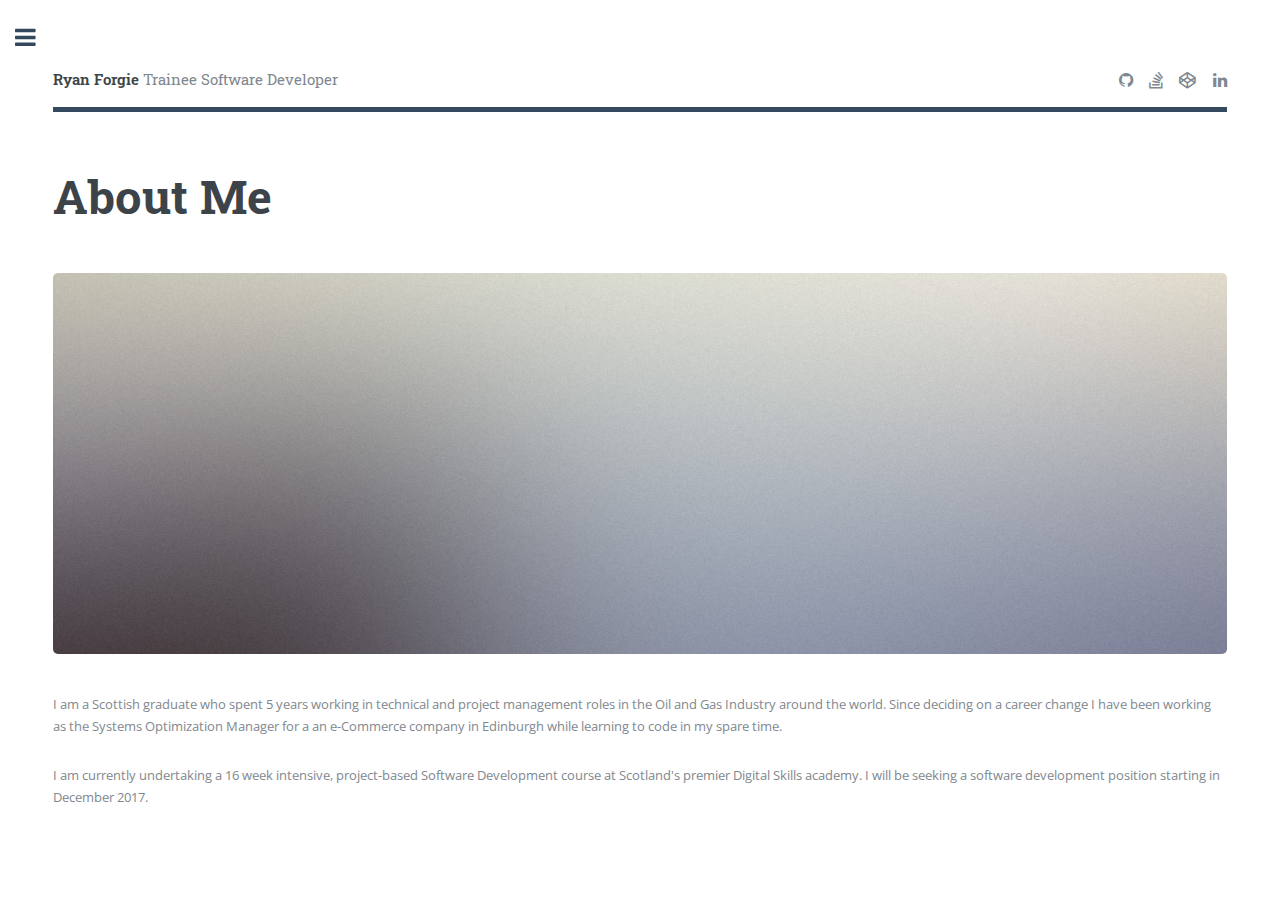
==== commit 463188ca: "About me details" ====
--- a/about me.html
+++ b/about me.html
@@ -43,9 +43,9 @@
 
 									<span class="image main"><img src="images/pic11.jpg" alt="" /></span>
 
-									<p>Donec eget ex magna. Interdum et malesuada fames ac ante ipsum primis in faucibus. Pellentesque venenatis dolor imperdiet dolor mattis sagittis. Praesent rutrum sem diam, vitae egestas enim auctor sit amet. Pellentesque leo mauris, consectetur id ipsum sit amet, fergiat. Pellentesque in mi eu massa lacinia malesuada et a elit. Donec urna ex, lacinia in purus ac, pretium pulvinar mauris. Curabitur sapien risus, commodo eget turpis at, elementum convallis elit. Pellentesque enim turpis, hendrerit.</p>
-									<p>Lorem ipsum dolor sit amet, consectetur adipiscing elit. Duis dapibus rutrum facilisis. Class aptent taciti sociosqu ad litora torquent per conubia nostra, per inceptos himenaeos. Etiam tristique libero eu nibh porttitor fermentum. Nullam venenatis erat id vehicula viverra. Nunc ultrices eros ut ultricies condimentum. Mauris risus lacus, blandit sit amet venenatis non, bibendum vitae dolor. Nunc lorem mauris, fringilla in aliquam at, euismod in lectus. Pellentesque habitant morbi tristique senectus et netus et malesuada fames ac turpis egestas. In non lorem sit amet elit placerat maximus. Pellentesque aliquam maximus risus, vel sed vehicula.</p>
-									<p>Interdum et malesuada fames ac ante ipsum primis in faucibus. Pellentesque venenatis dolor imperdiet dolor mattis sagittis. Praesent rutrum sem diam, vitae egestas enim auctor sit amet. Pellentesque leo mauris, consectetur id ipsum sit amet, fersapien risus, commodo eget turpis at, elementum convallis elit. Pellentesque enim turpis, hendrerit tristique lorem ipsum dolor.</p>
+									<p>I am a Scottish graduate who spent 5 years working in technical and project management roles in the Oil and Gas Industry around the world. Since deciding on a career change I have been working as the Systems Optimization Manager for a an e-Commerce company in Edinburgh while learning to code in my spare time.</p>
+									<p>I am currently undertaking a 16 week intensive, project-based Software Development course at Scotland's premier Digital Skills academy. I will be seeking a software development position starting in December 2017.</p>
+									<p></p>
 
 								</section>
 
